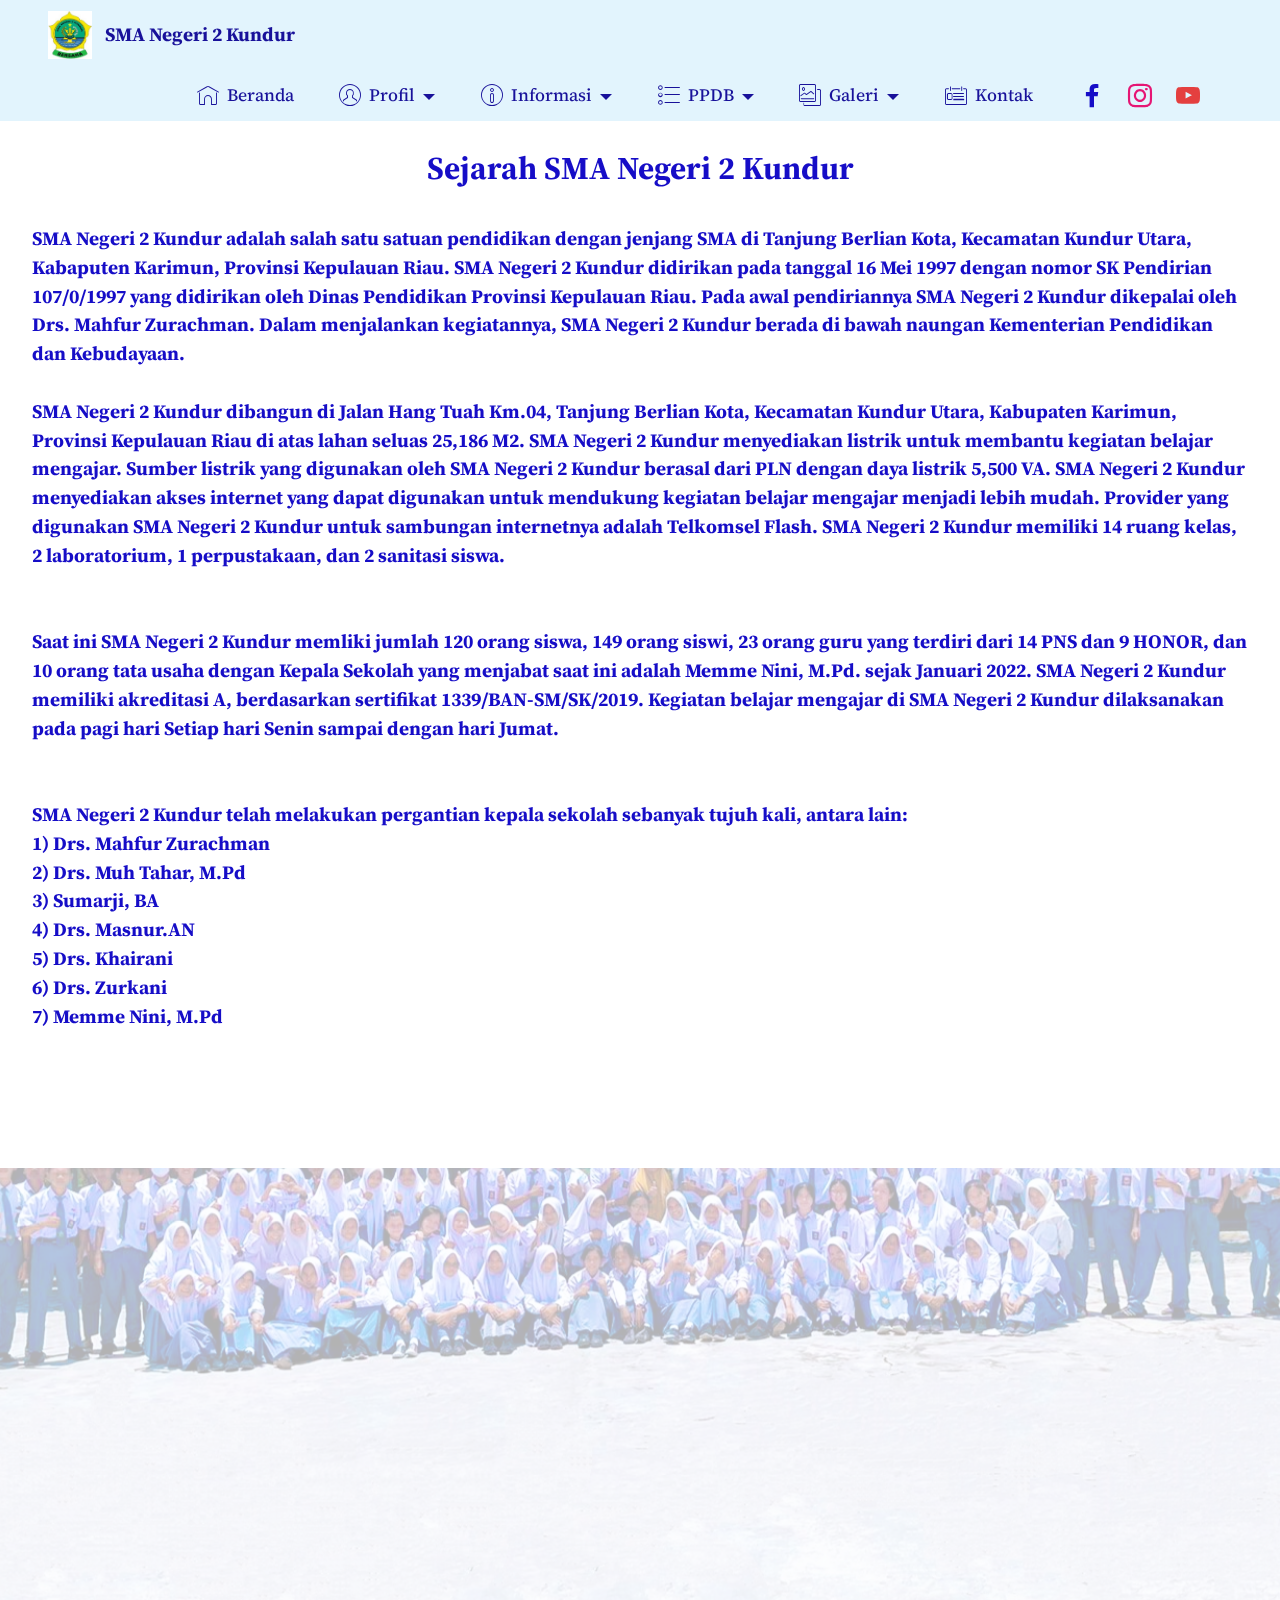
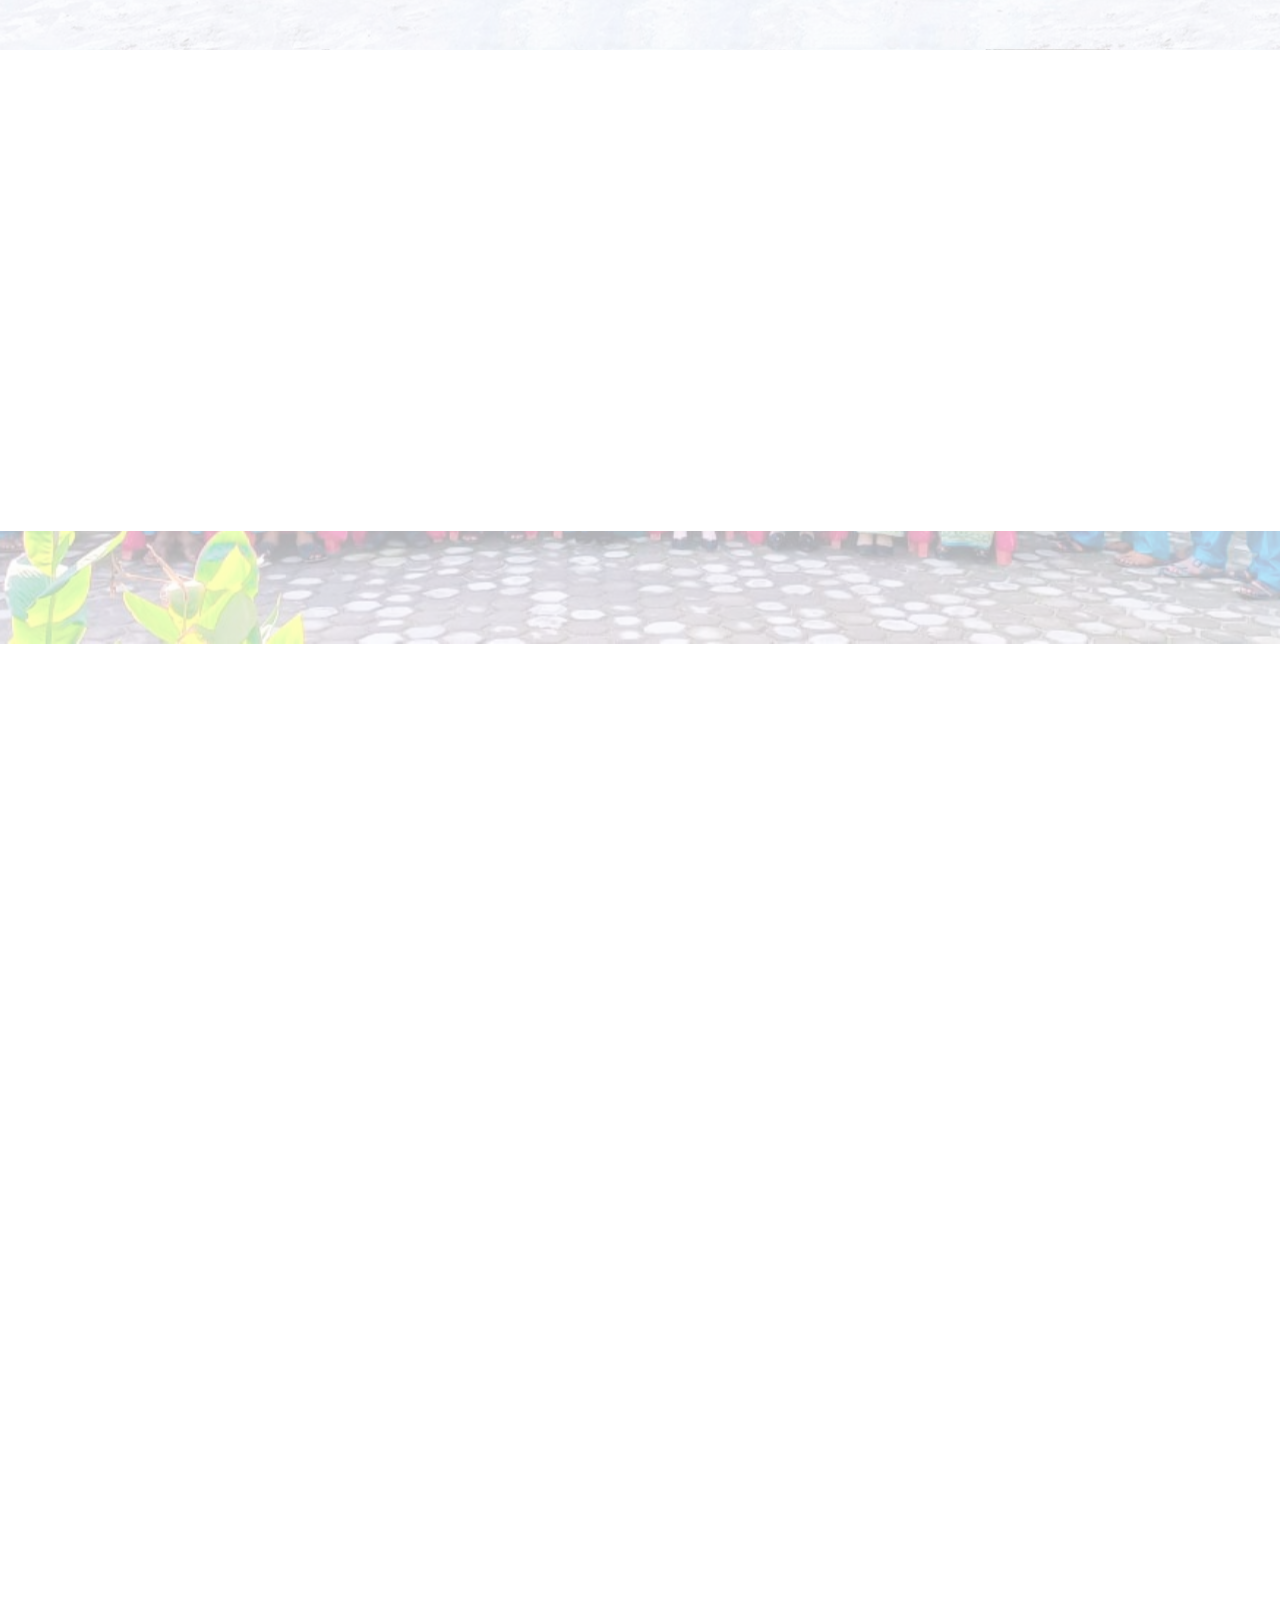
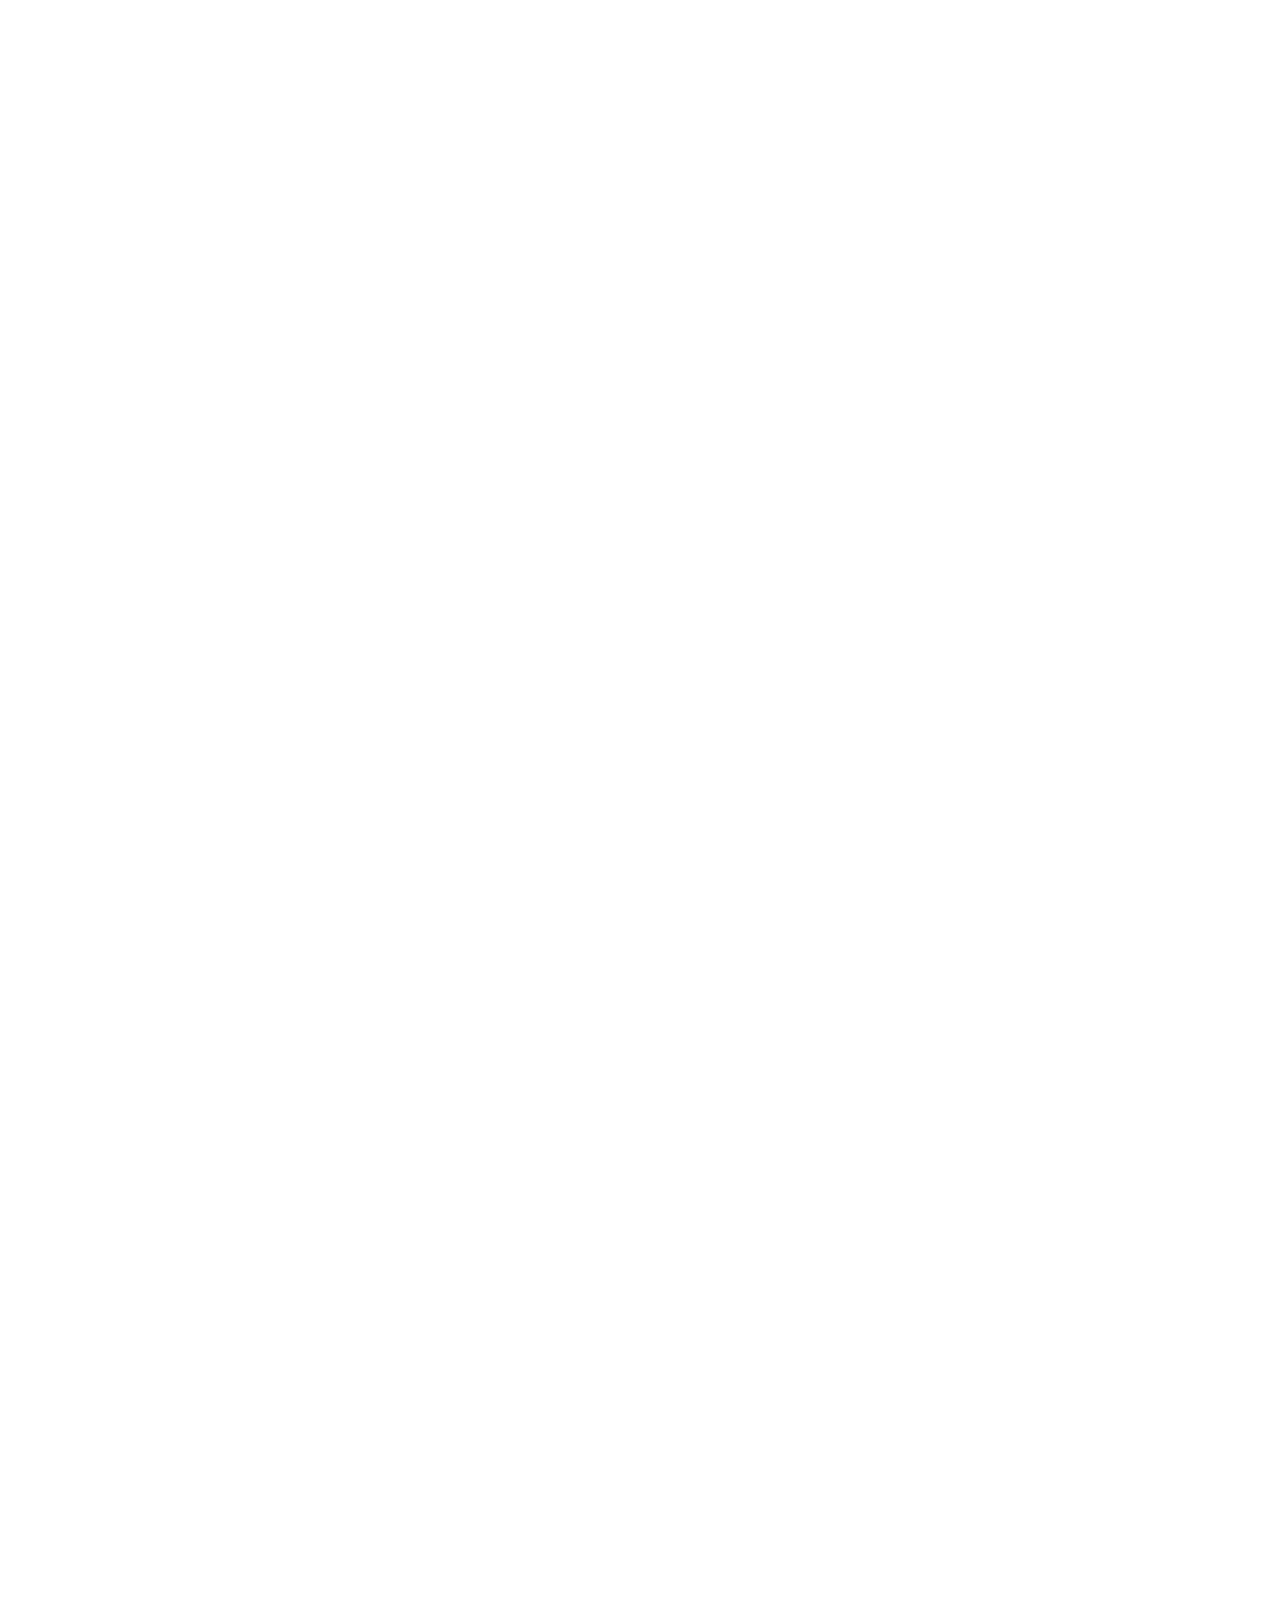
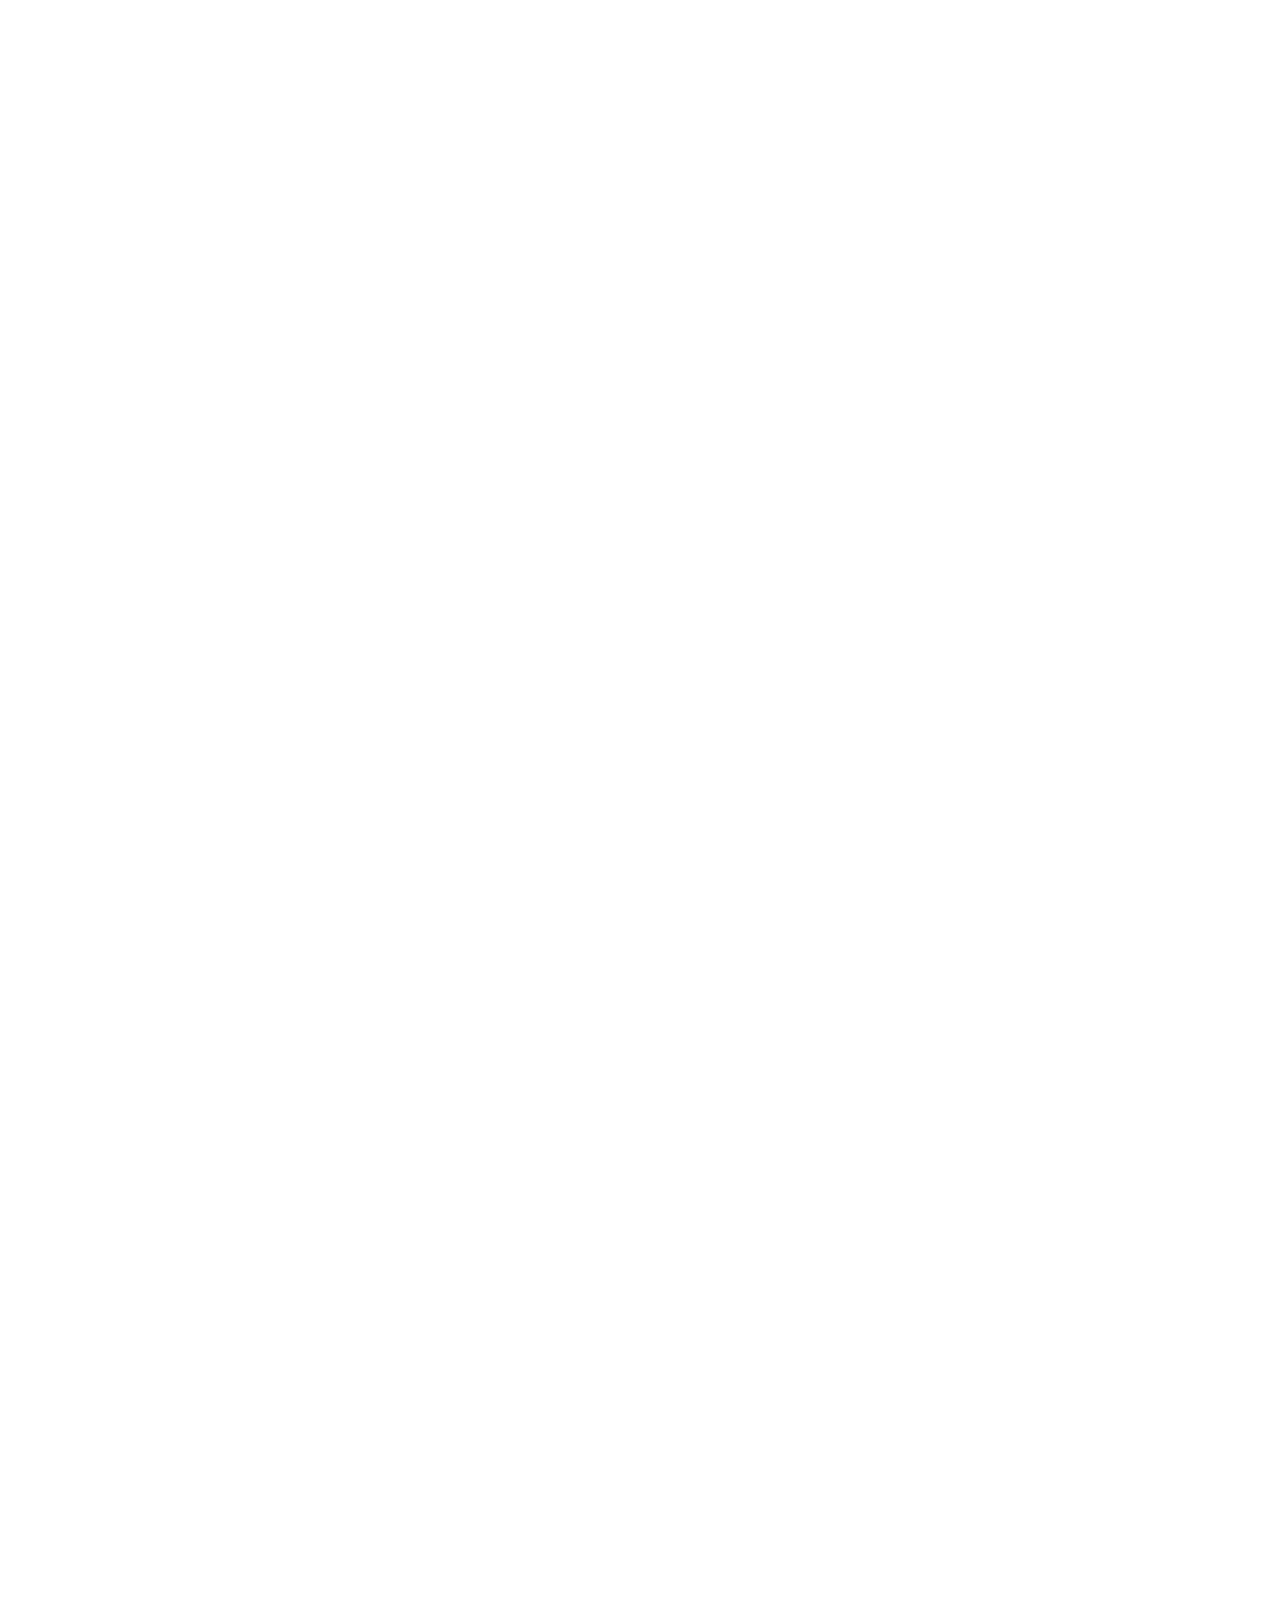
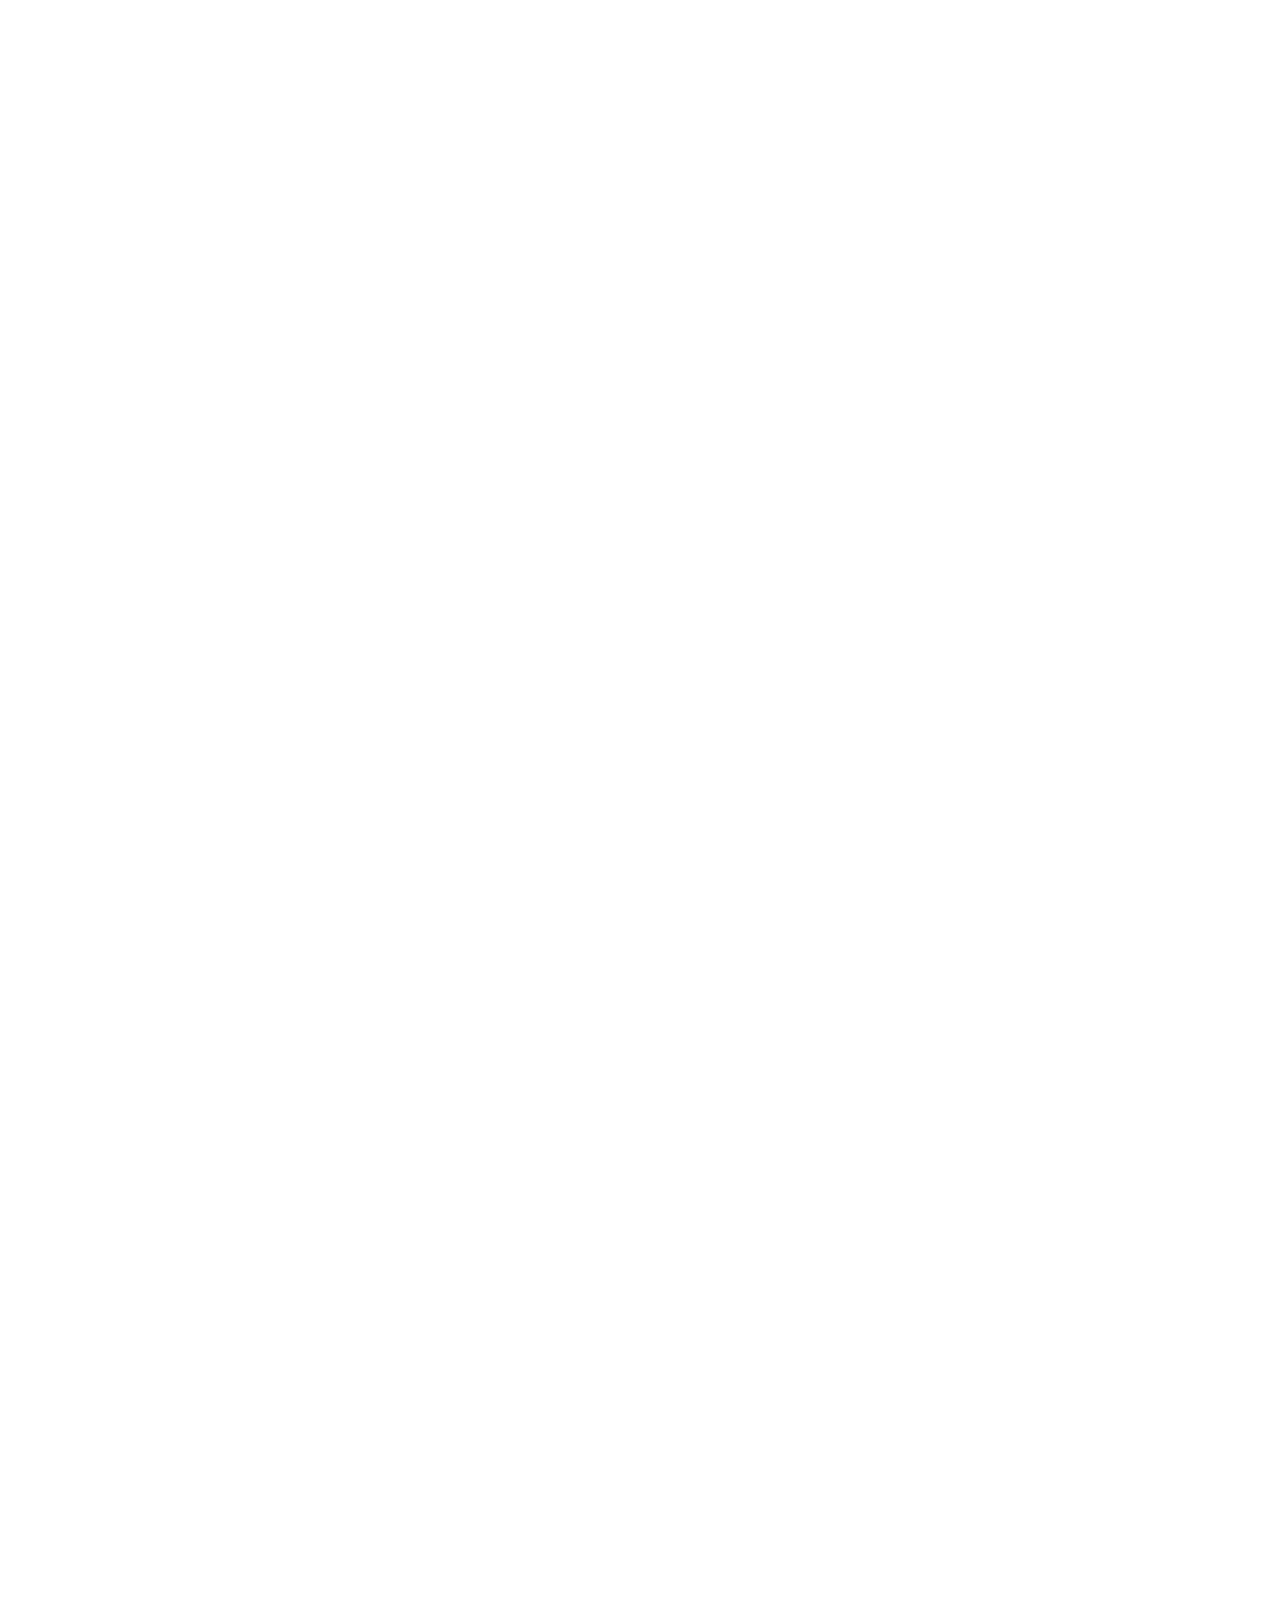
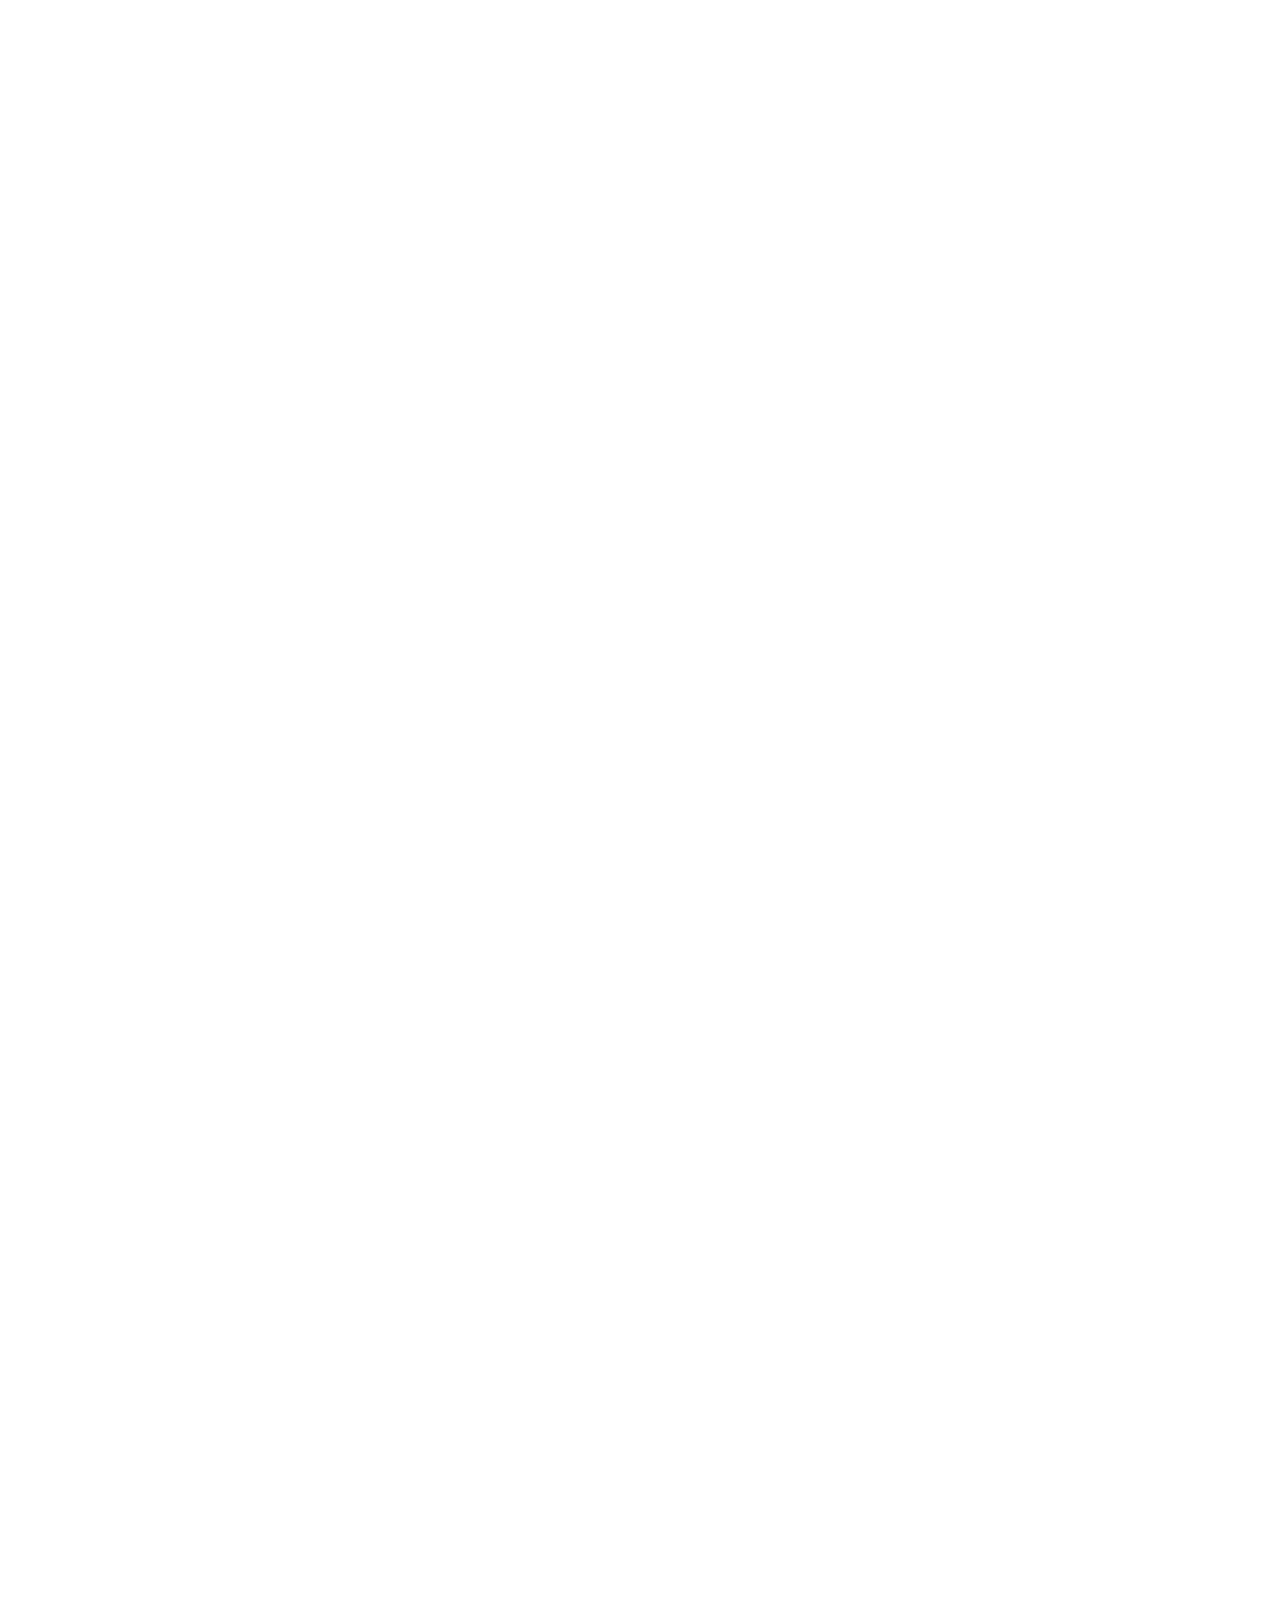
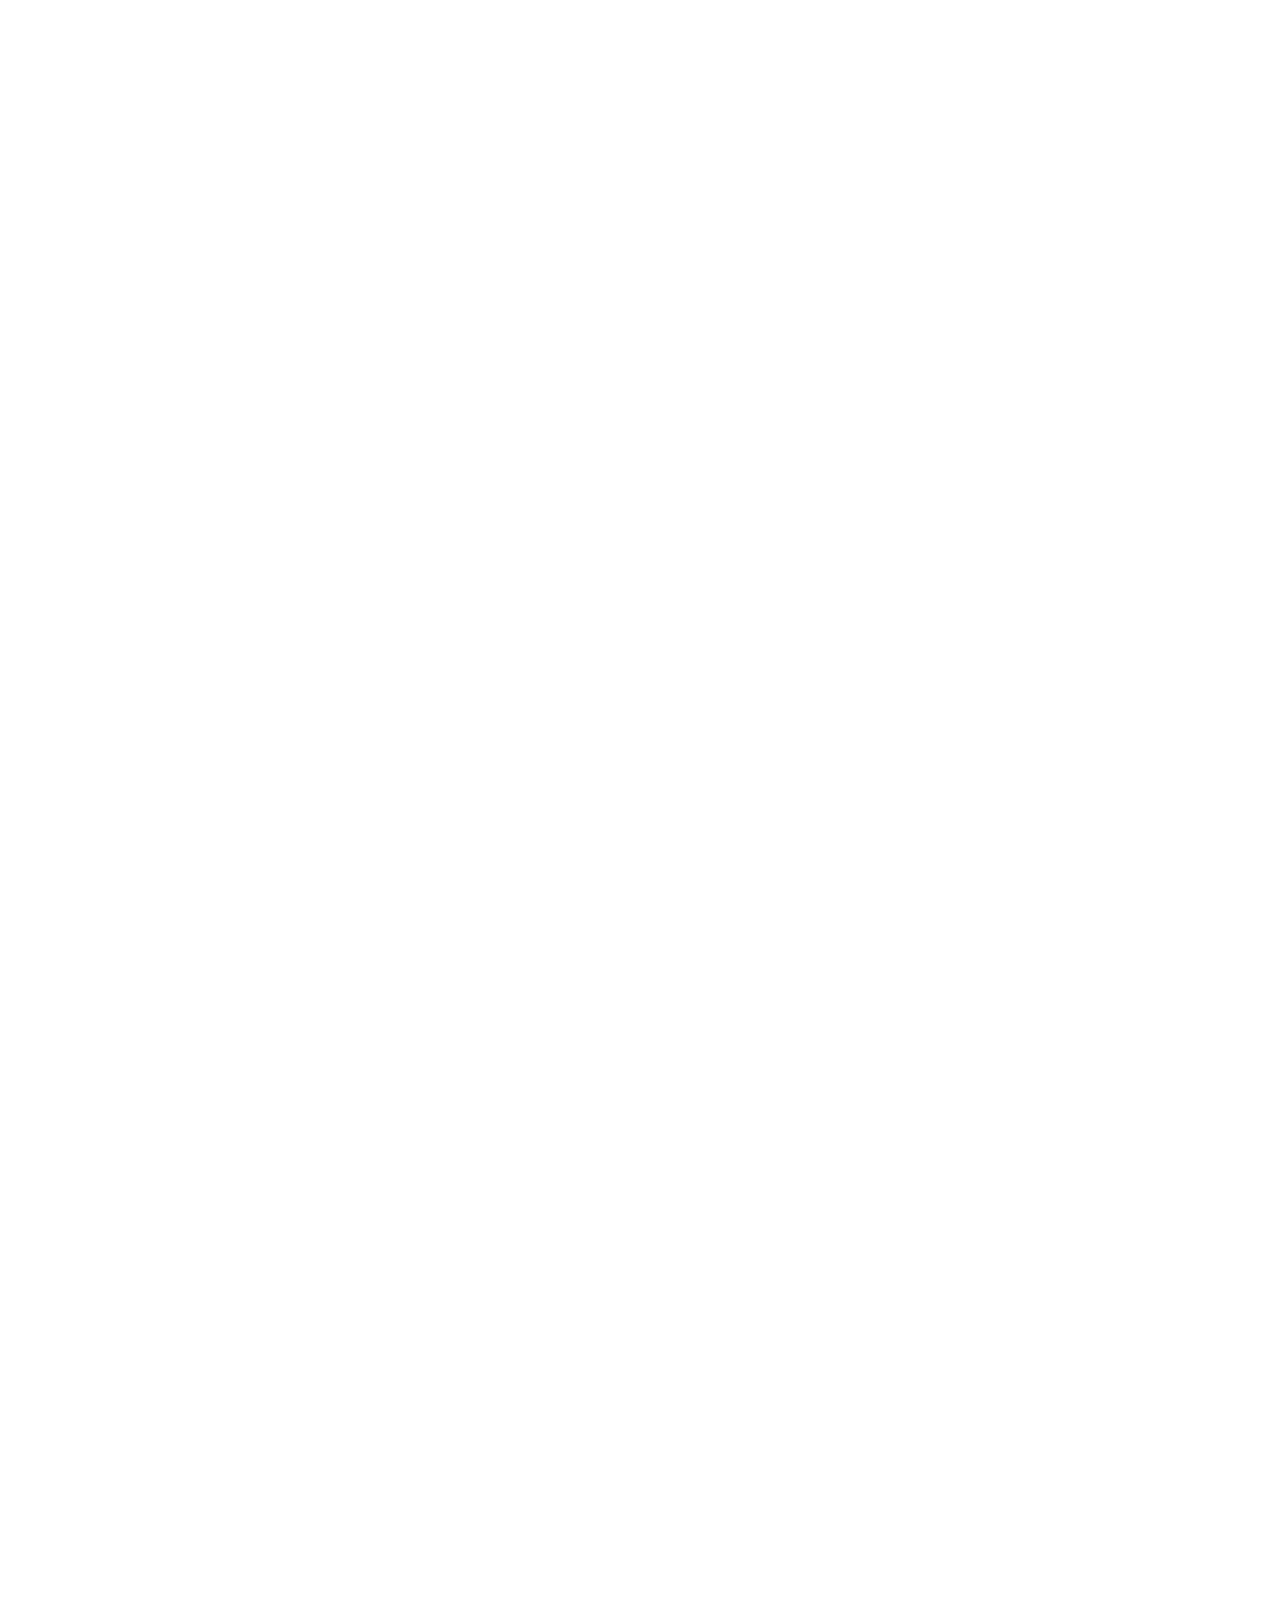
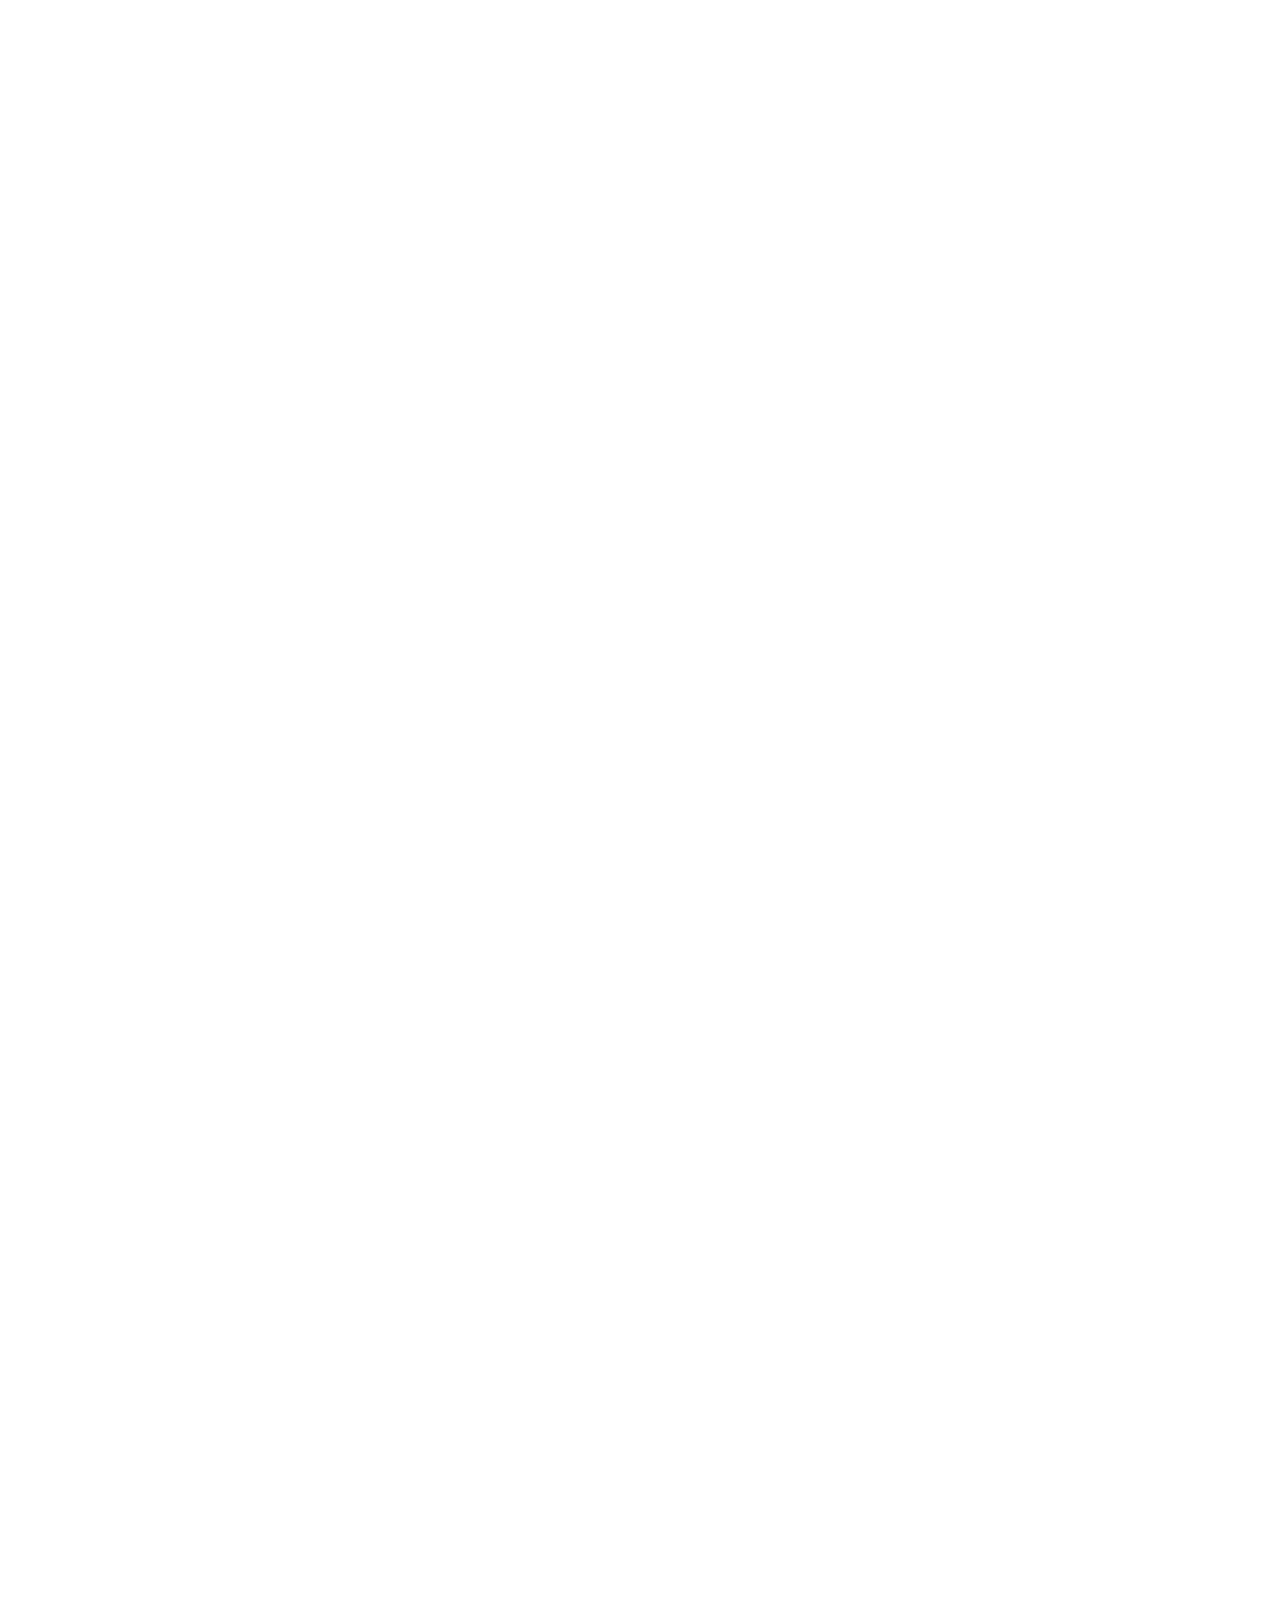
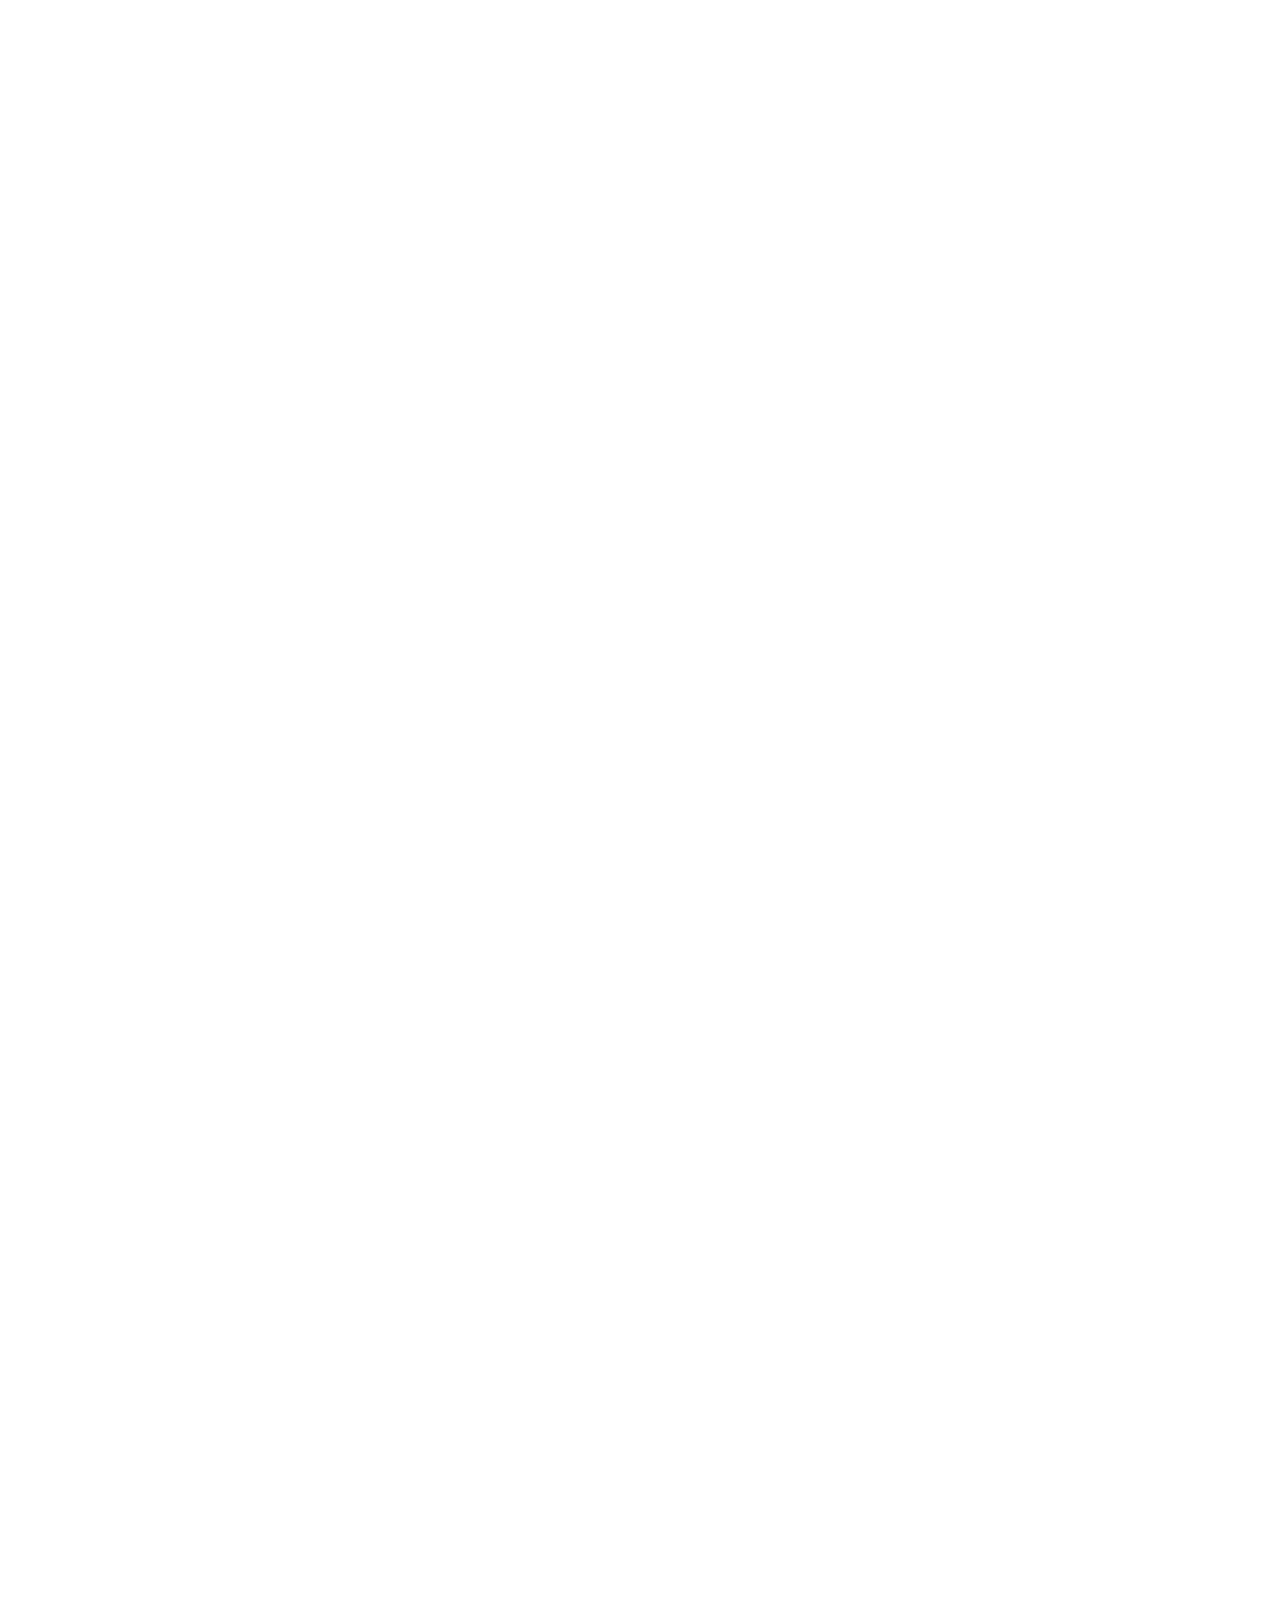
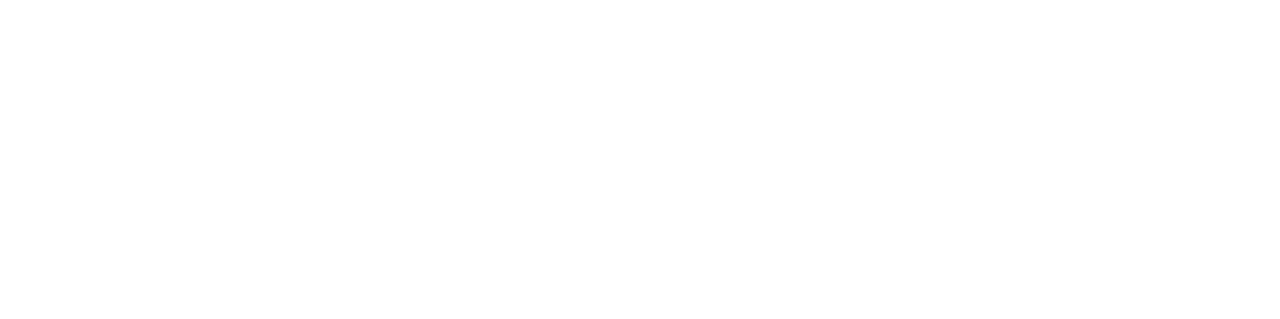
==== page1.html @ 5929b6c0 "first" ====
<!DOCTYPE html>
<html  >
<head>
  <!-- Site made with Mobirise Website Builder v5.6.8, https://mobirise.com -->
  <meta charset="UTF-8">
  <meta http-equiv="X-UA-Compatible" content="IE=edge">
  <meta name="generator" content="Mobirise v5.6.8, mobirise.com">
  <meta name="twitter:card" content="summary_large_image"/>
  <meta name="twitter:image:src" content="">
  <meta property="og:image" content="">
  <meta name="twitter:title" content="profil_sma_negeri_2_kundur">
  <meta name="viewport" content="width=device-width, initial-scale=1, minimum-scale=1">
  <link rel="shortcut icon" href="assets/images/logo-sma-negeri-2-kundur.jpeg" type="image/x-icon">
  <meta name="description" content="">
  
  
  <title>profil_sma_negeri_2_kundur</title>
  <link rel="stylesheet" href="assets/web/assets/mobirise-icons/mobirise-icons.css">
  <link rel="stylesheet" href="assets/web/assets/mobirise-icons-bold/mobirise-icons-bold.css">
  <link rel="stylesheet" href="assets/bootstrap/css/bootstrap.min.css">
  <link rel="stylesheet" href="assets/bootstrap/css/bootstrap-grid.min.css">
  <link rel="stylesheet" href="assets/bootstrap/css/bootstrap-reboot.min.css">
  <link rel="stylesheet" href="assets/parallax/jarallax.css">
  <link rel="stylesheet" href="assets/animatecss/animate.css">
  <link rel="stylesheet" href="assets/dropdown/css/style.css">
  <link rel="stylesheet" href="assets/socicon/css/styles.css">
  <link rel="stylesheet" href="assets/theme/css/style.css">
  <link rel="preload" href="https://fonts.googleapis.com/css?family=Source+Serif+Pro:200,200i,300,300i,400,400i,600,600i,700,700i,900,900i&display=swap" as="style" onload="this.onload=null;this.rel='stylesheet'">
  <noscript><link rel="stylesheet" href="https://fonts.googleapis.com/css?family=Source+Serif+Pro:200,200i,300,300i,400,400i,600,600i,700,700i,900,900i&display=swap"></noscript>
  <link rel="preload" as="style" href="assets/mobirise/css/mbr-additional.css"><link rel="stylesheet" href="assets/mobirise/css/mbr-additional.css" type="text/css">
  
  
  
  
</head>
<body>
  
  <section data-bs-version="5.1" class="menu menu3 cid-t8lsDtkYJT" once="menu" id="menu3-j">
    
    <nav class="navbar navbar-dropdown navbar-fixed-top navbar-expand-lg">
        <div class="container-fluid">
            <div class="navbar-brand">
                <span class="navbar-logo">
                    <a href="index.html#top">
                        <img src="assets/images/logo-sma-negeri-2-kundur.jpeg" alt="Logo SMA Negeri 2 Kundur" style="height: 3rem;">
                    </a>
                </span>
                <span class="navbar-caption-wrap"><a class="navbar-caption text-info display-7" href="index.html">SMA Negeri 2 Kundur<br></a></span>
            </div>
            <button class="navbar-toggler" type="button" data-toggle="collapse" data-bs-toggle="collapse" data-target="#navbarSupportedContent" data-bs-target="#navbarSupportedContent" aria-controls="navbarNavAltMarkup" aria-expanded="false" aria-label="Toggle navigation">
                <div class="hamburger">
                    <span></span>
                    <span></span>
                    <span></span>
                    <span></span>
                </div>
            </button>
            <div class="collapse navbar-collapse" id="navbarSupportedContent">
                <ul class="navbar-nav nav-dropdown nav-right" data-app-modern-menu="true"><li class="nav-item"><a class="nav-link link text-info text-primary display-4" href="index.html#image2-2c"><span class="mbri-home mbr-iconfont mbr-iconfont-btn"></span>Beranda</a></li><li class="nav-item dropdown"><a class="nav-link link dropdown-toggle text-info display-4" href="https://mobiri.se" data-toggle="dropdown-submenu" data-bs-toggle="dropdown" data-bs-auto-close="outside" aria-expanded="false"><span class="mbri-user mbr-iconfont mbr-iconfont-btn"></span>Profil</a><div class="dropdown-menu" aria-labelledby="dropdown-668"><a class="dropdown-item text-info text-primary display-4" href="page1.html#content4-l">Sejarah</a><a class="dropdown-item text-info text-primary display-4" href="page1.html#content4-m">Visi dan Misi</a><a class="dropdown-item text-info text-primary display-4" href="page1.html#content4-12">Struktur Organisasi</a><a class="dropdown-item text-info text-primary display-4" href="page1.html#content4-o">Data Guru</a><a class="dropdown-item text-info text-primary display-4" href="page1.html#content4-s">Data Karyawan</a><a class="dropdown-item text-info text-primary display-4" href="page1.html#content4-33" aria-expanded="false">Data Siswa/Siswi</a><a class="dropdown-item text-info text-primary display-4" href="page1.html#content4-t">Data Alumni</a><a class="dropdown-item text-info text-primary display-4" href="page1.html#content4-q">Sarana dan Prasarana</a></div></li><li class="nav-item dropdown"><a class="nav-link link dropdown-toggle text-info display-4" href="https://mobiri.se" data-toggle="dropdown-submenu" data-bs-toggle="dropdown" data-bs-auto-close="outside" aria-expanded="false"><span class="mbri-info mbr-iconfont mbr-iconfont-btn"></span>Informasi</a><div class="dropdown-menu" aria-labelledby="dropdown-820"><a class="dropdown-item text-info text-primary display-4" href="page3.html#content4-1l">Kurikulum</a><div class="dropdown"><a class="dropdown-item text-info dropdown-toggle display-4" href="https://mobiri.se" data-toggle="dropdown-submenu" data-bs-toggle="dropdown" data-bs-auto-close="outside" aria-expanded="false">Kegiatan</a><div class="dropdown-menu dropdown-submenu" aria-labelledby="dropdown-703"><a class="dropdown-item text-info text-primary display-4" href="page3.html#content4-2p">Intrakurikuler</a><a class="dropdown-item text-info text-primary display-4" href="page3.html#content4-1o">Ekstrakurikuler</a></div></div></div></li><li class="nav-item dropdown open"><a class="nav-link link dropdown-toggle text-info display-4" href="https://mobiri.se" data-toggle="dropdown-submenu" data-bs-toggle="dropdown" data-bs-auto-close="outside" aria-expanded="true"><span class="mbri-bulleted-list mbr-iconfont mbr-iconfont-btn"></span>PPDB</a><div class="dropdown-menu" aria-labelledby="dropdown-947"><a class="dropdown-item text-info text-primary display-4" href="page4.html#content4-1t">Jadwal</a><a class="dropdown-item text-info text-primary display-4" href="page4.html#content4-1s">Syarat</a><a class="dropdown-item text-info text-primary display-4" href="page4.html#content4-1u">Jalur</a><a class="dropdown-item text-info text-primary display-4" href="page4.html#content4-1v">Brosur</a></div></li>
                    
                    <li class="nav-item dropdown"><a class="nav-link link dropdown-toggle text-info display-4" href="https://mobiri.se" data-toggle="dropdown-submenu" data-bs-toggle="dropdown" data-bs-auto-close="outside" aria-expanded="false"><span class="mbri-photos mbr-iconfont mbr-iconfont-btn"></span>Galeri</a><div class="dropdown-menu" aria-labelledby="dropdown-402"><a class="show dropdown-item text-info text-primary display-4" href="page5.html#content4-1x">Foto</a><a class="show dropdown-item text-info text-primary display-4" href="page5.html#content4-1y">Video</a></div>
                    </li><li class="nav-item"><a class="nav-link link text-info show text-primary display-4" href="page6.html#content4-2x"><span class="mbri-contact-form mbr-iconfont mbr-iconfont-btn"></span>Kontak</a></li></ul>
                <div class="icons-menu">
                    <a class="iconfont-wrapper" href="https://id-id.facebook.com/SmaNegeri2Kundur/" target="_blank">
                        <span class="p-2 mbr-iconfont socicon-facebook socicon" style="color: rgb(22, 13, 199); fill: rgb(22, 13, 199);"></span>
                    </a>
                    <a class="iconfont-wrapper" href="https://www.instagram.com/smandakundur/?igshid=1q0b4dauuckt5" target="_blank">
                        <span class="p-2 mbr-iconfont socicon-instagram socicon" style="color: rgb(230, 22, 116); fill: rgb(230, 22, 116);"></span>
                    </a>
                    <a class="iconfont-wrapper" href="https://www.youtube.com/channel/UCqardhzceSOl2qI6U317URA" target="_blank">
                        <span class="p-2 mbr-iconfont socicon-youtube socicon" style="color: rgb(228, 63, 63); fill: rgb(228, 63, 63);"></span>
                    </a>
                    
                </div>
                
            </div>
        </div>
    </nav>
</section>

<section data-bs-version="5.1" class="content4 cid-t9voBR3gza mbr-fullscreen mbr-parallax-background" id="content4-l">
    

    
    <div class="mbr-overlay" style="opacity: 0.7; background-color: rgb(255, 255, 255);">
    </div>
    <div class="container-fluid">
        <div class="row justify-content-center">
            <div class="title col-md-12 col-lg-12">
                <h3 class="mbr-section-title mbr-fonts-style align-center mb-4 display-5"><strong><br></strong><br><strong>Sejarah SMA Negeri 2 Kundur</strong><div><strong>
</strong></div><div><strong>
</strong></div><div><strong>
</strong></div></h3>
                <h4 class="mbr-section-subtitle align-center mbr-fonts-style mb-4 display-7"><strong>SMA Negeri 2 Kundur adalah salah satu satuan pendidikan dengan jenjang SMA di Tanjung Berlian Kota, Kecamatan Kundur Utara, Kabaputen Karimun, Provinsi Kepulauan Riau. SMA Negeri 2 Kundur didirikan pada tanggal 16 Mei 1997 dengan nomor SK Pendirian 107/0/1997 yang didirikan oleh Dinas Pendidikan Provinsi Kepulauan Riau. Pada awal pendiriannya SMA Negeri 2 Kundur dikepalai oleh Drs. Mahfur Zurachman. Dalam menjalankan kegiatannya, SMA Negeri 2 Kundur berada di bawah naungan Kementerian Pendidikan dan Kebudayaan.</strong><br><br><div><strong>SMA Negeri 2 Kundur dibangun di Jalan Hang Tuah Km.04, Tanjung Berlian Kota, Kecamatan Kundur Utara, Kabupaten Karimun, Provinsi Kepulauan Riau di atas lahan seluas 25,186 M2. SMA Negeri 2 Kundur menyediakan listrik untuk membantu kegiatan belajar mengajar. Sumber listrik yang digunakan oleh SMA Negeri 2 Kundur berasal dari PLN dengan daya listrik 5,500 VA. SMA Negeri 2 Kundur menyediakan akses internet yang dapat digunakan untuk mendukung kegiatan belajar mengajar menjadi lebih mudah. Provider yang digunakan SMA Negeri 2 Kundur untuk sambungan internetnya adalah Telkomsel Flash. SMA Negeri 2 Kundur memiliki 14 ruang kelas, 2 laboratorium, 1 perpustakaan, dan 2 sanitasi siswa.</strong></div><strong><br></strong><div><br></div><div><strong>Saat ini SMA Negeri 2 Kundur memliki jumlah 120 orang siswa, 149 orang siswi, 23 orang guru yang terdiri dari 14 PNS dan 9 HONOR, dan 10 orang tata usaha dengan Kepala Sekolah yang menjabat saat ini adalah Memme Nini, M.Pd. sejak Januari 2022. SMA Negeri 2 Kundur memiliki akreditasi A, berdasarkan sertifikat 1339/BAN-SM/SK/2019. Kegiatan belajar mengajar di SMA Negeri 2 Kundur dilaksanakan pada pagi hari Setiap hari Senin sampai dengan hari Jumat.</strong></div><br><div><strong><br></strong></div><div><strong>SMA Negeri 2 Kundur telah melakukan pergantian kepala sekolah sebanyak tujuh kali, antara lain:</strong></div><div><strong>1) Drs. Mahfur Zurachman</strong></div><div><strong>2) Drs. Muh Tahar, M.Pd</strong></div><div><strong>3) Sumarji, BA</strong></div><div><strong>4) Drs. Masnur.AN</strong></div><div><strong>5) Drs. Khairani</strong></div><div><strong>6) Drs. Zurkani</strong></div><div><strong>7) Memme Nini, M.Pd</strong></div><div><br><div><br></div></div></h4>
                
            </div>
        </div>
    </div>
</section>

<section data-bs-version="5.1" class="content4 cid-t9AA7wysop mbr-parallax-background" id="content4-m">
    

    
    <div class="mbr-overlay" style="opacity: 0.7; background-color: rgb(255, 255, 255);">
    </div>
    <div class="container">
        <div class="row justify-content-center">
            <div class="title col-md-12 col-lg-10">
                <h3 class="mbr-section-title mbr-fonts-style align-center mb-4 display-5"><strong>Visi dan Misi SMA Negeri 2 Kundur</strong></h3>
                <h4 class="mbr-section-subtitle align-center mbr-fonts-style mb-4 display-7"><br>
<div><strong>Visi :&nbsp;</strong></div><strong><br></strong><div><span style="font-size: 1.2rem;"><strong>Mewujudkan Sekolah Unggul Berdasarkan Iman dan Taqwa, Disiplin, Sehat, Indah, Berbudaya, dan Berwawasan Lingkungan.</strong></span></div><br><div>
</div><div><strong>Misi :</strong></div><strong><br></strong><div>
</div><div><strong>1)	Meningkatkan program akhlak mulia dan mengamalkan dalam kehidupan sehari-hari baik di&nbsp; &nbsp; &nbsp; &nbsp; &nbsp; &nbsp; &nbsp; &nbsp; &nbsp; sekolah maupun di lingkungan masyarakat.
</strong></div><div><strong>2)	Meningkatkan sumber daya manusia berbasis IT, menggerakkan budaya belajar yang dinamis,&nbsp; &nbsp; &nbsp; &nbsp; &nbsp; &nbsp; disiplin, dan bertanggungjawab.
</strong></div><div><strong>3)	Meningkatkan prestasi akademik.
</strong></div><div><strong>4)	Meningkatkan, menumbuhkan, mendorong potensi kreatifitas peserta didik dalam bidang agama,&nbsp; &nbsp; &nbsp; &nbsp; olahraga, seni dan budaya.
</strong></div><div><strong>5)	Menghayati dan mengamalkan ajaran agama dan nilai-nilai Pancasila sebagai dasar dalam&nbsp; &nbsp; &nbsp; &nbsp; &nbsp; &nbsp; &nbsp; &nbsp; &nbsp; &nbsp; bertindak.
</strong></div><div><strong>6)	Mendorong peserta didik mengenali potensi dirinya agar hidup mandiri di tengah masyarakat.
</strong></div><div><strong>7)	Membangun jiwa kewirausahaan bagi seluruh warga sekolah.
</strong></div><div><strong>8)	Menciptakan sekolah yang kondusif, harmonis, dan rasa kekeluargaan untuk mencapai tujuan&nbsp; &nbsp; &nbsp; &nbsp; &nbsp; &nbsp; &nbsp; pendidikan.
</strong></div><div><strong>9)	Melestarikan fungsi lingkungan agar terwujud nya lingkungan bersih, elok, ramah, santun, aman,&nbsp; &nbsp; &nbsp; &nbsp; mandiri, dan asri.
</strong></div><div><br></div></h4>
                
            </div>
        </div>
    </div>
</section>

<section data-bs-version="5.1" class="content4 cid-t9GRelE2u9 mbr-parallax-background" id="content4-12">
    

    
    <div class="mbr-overlay" style="opacity: 0.7; background-color: rgb(255, 255, 255);">
    </div>
    <div class="container">
        <div class="row justify-content-center">
            <div class="title col-md-12 col-lg-10">
                <h3 class="mbr-section-title mbr-fonts-style align-center mb-4 display-5">
                    <strong>Struktur Organisasi </strong><br><strong>SMA Negeri 2 Kundur</strong></h3>
                <h4 class="mbr-section-subtitle align-center mbr-fonts-style mb-4 display-5"><p><img src="[data-uri]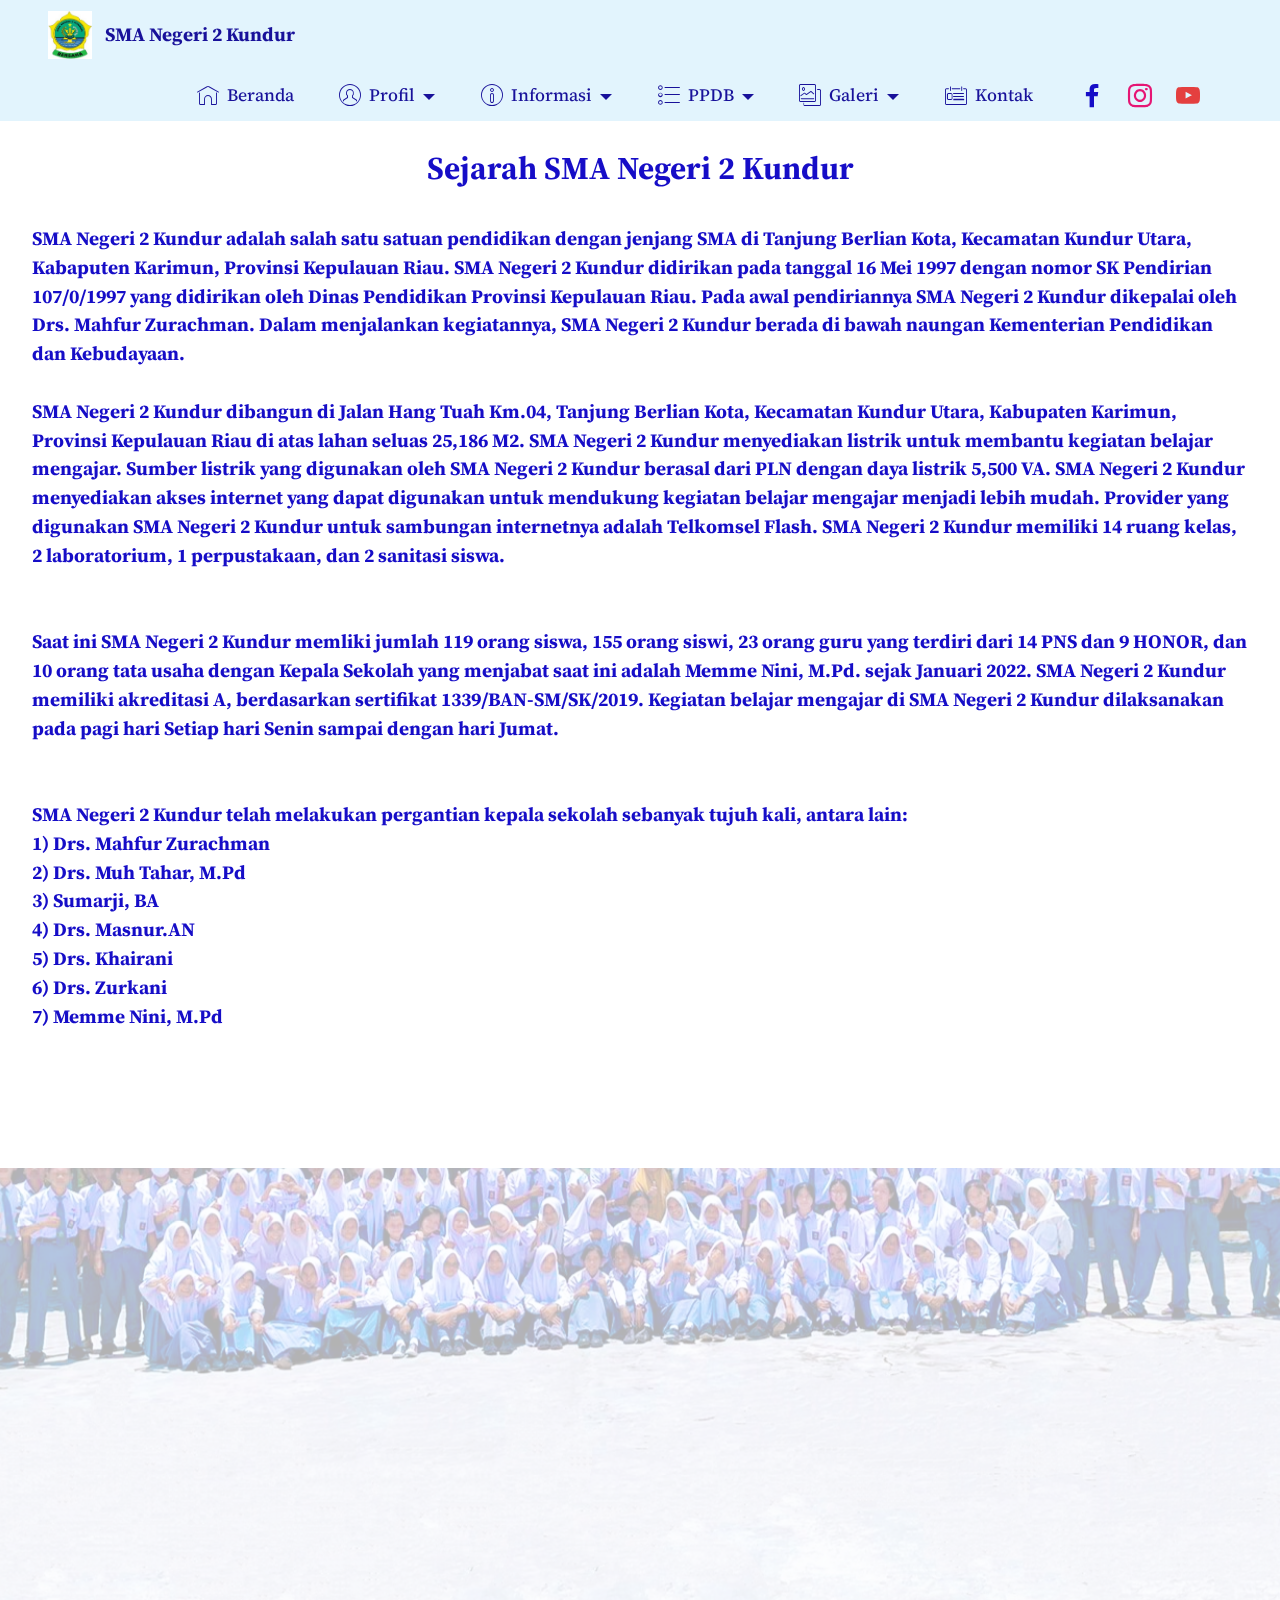
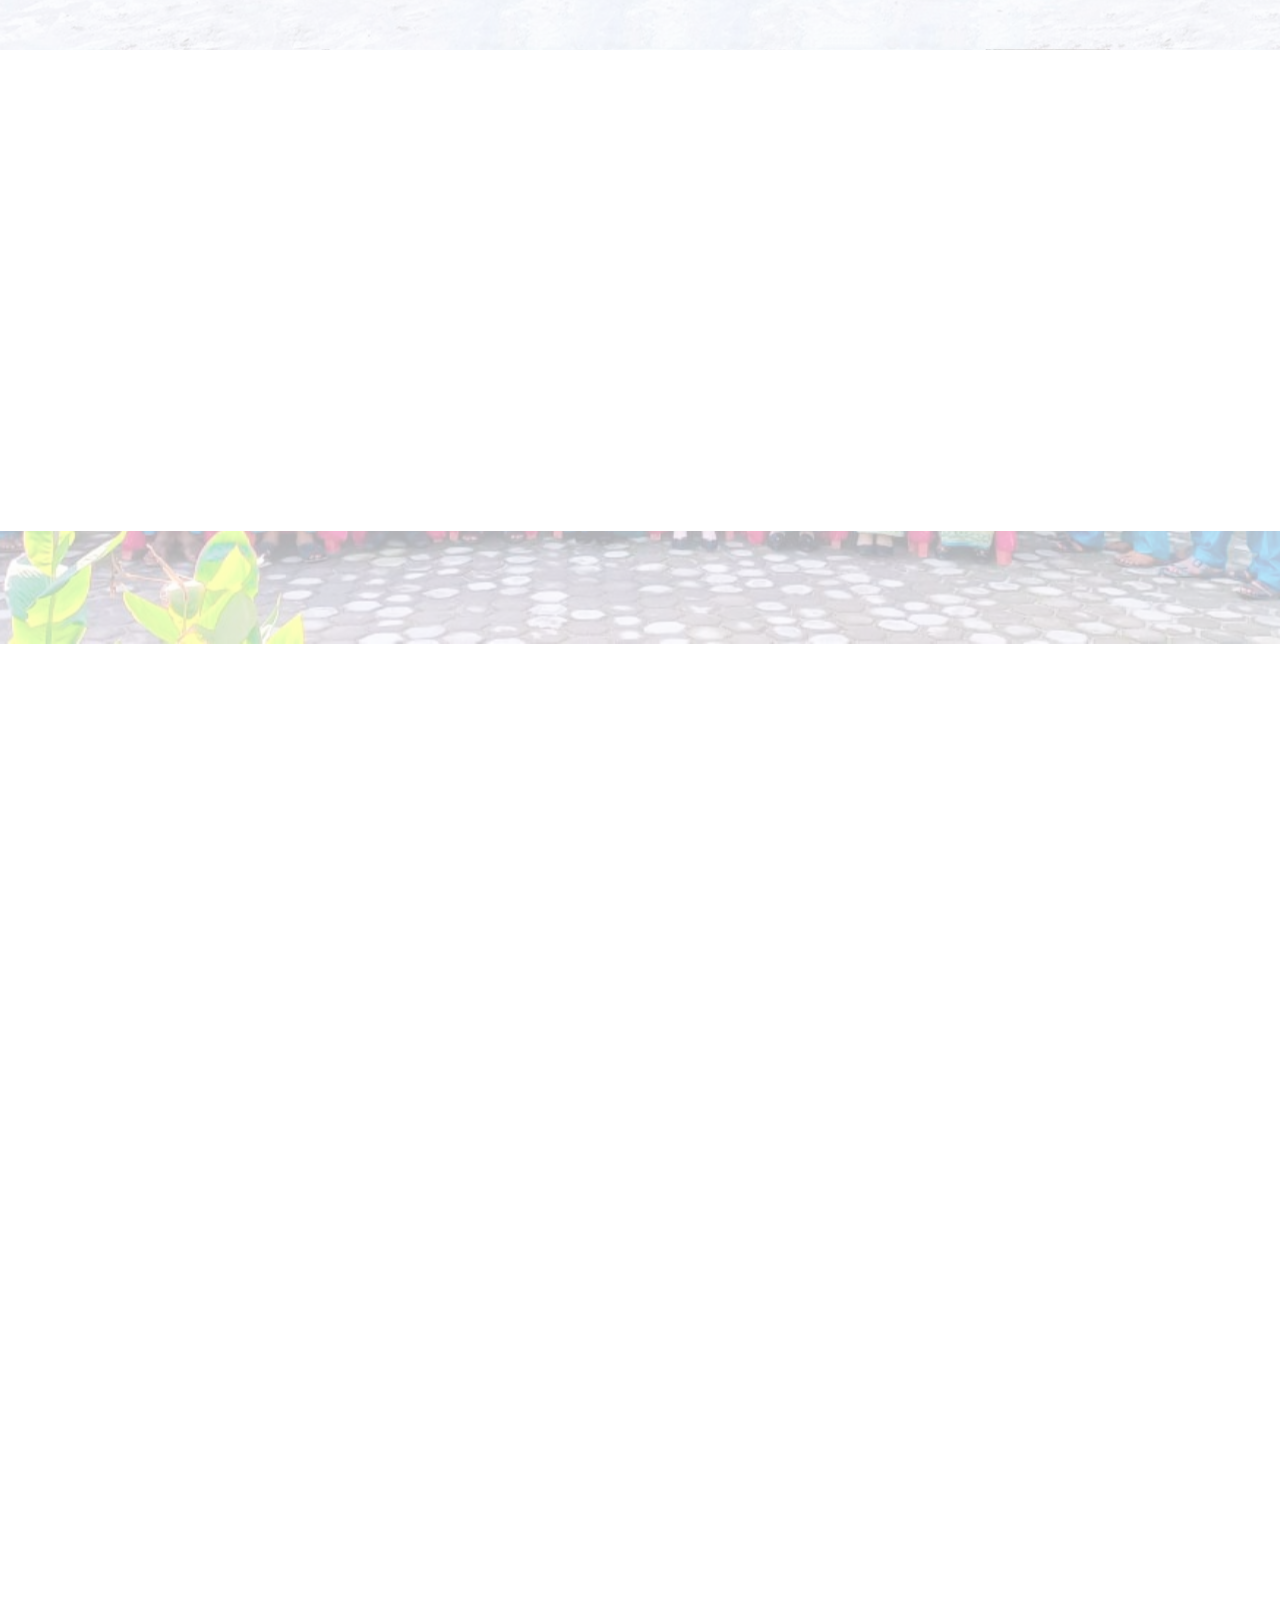
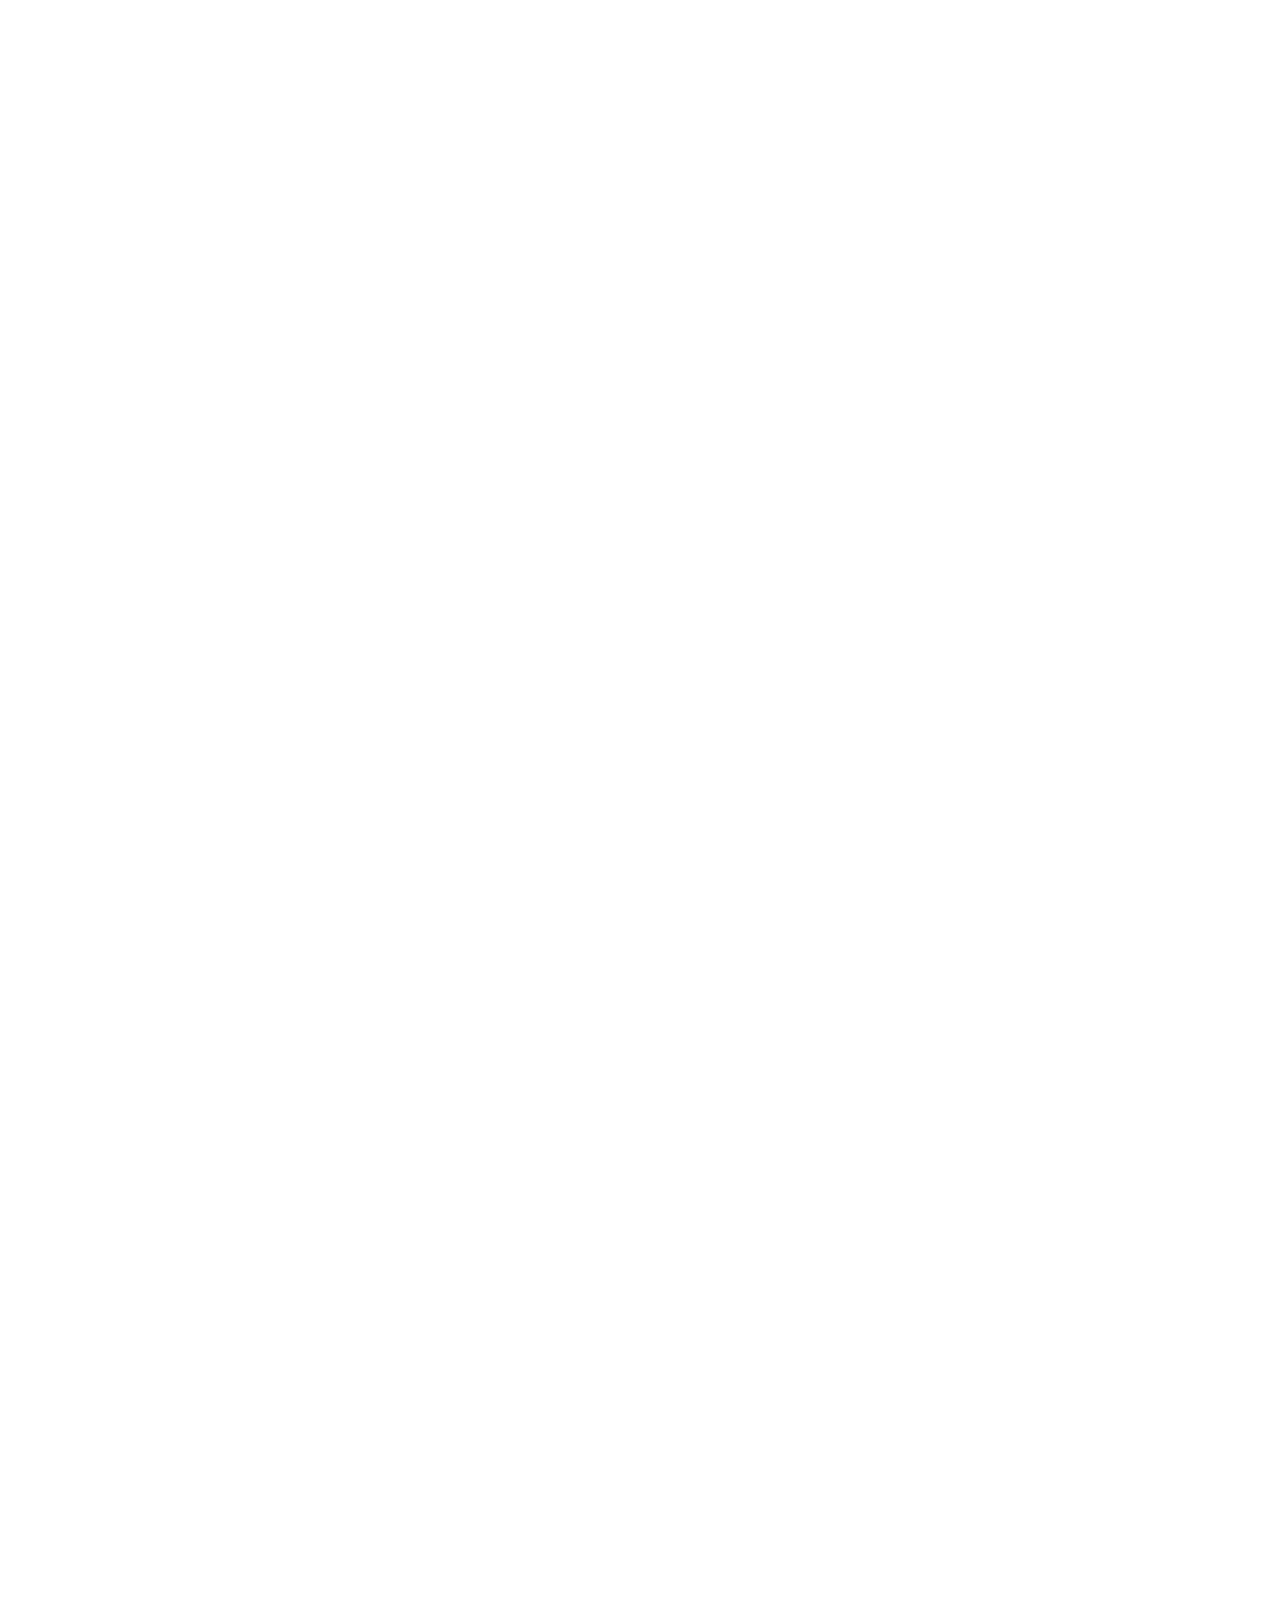
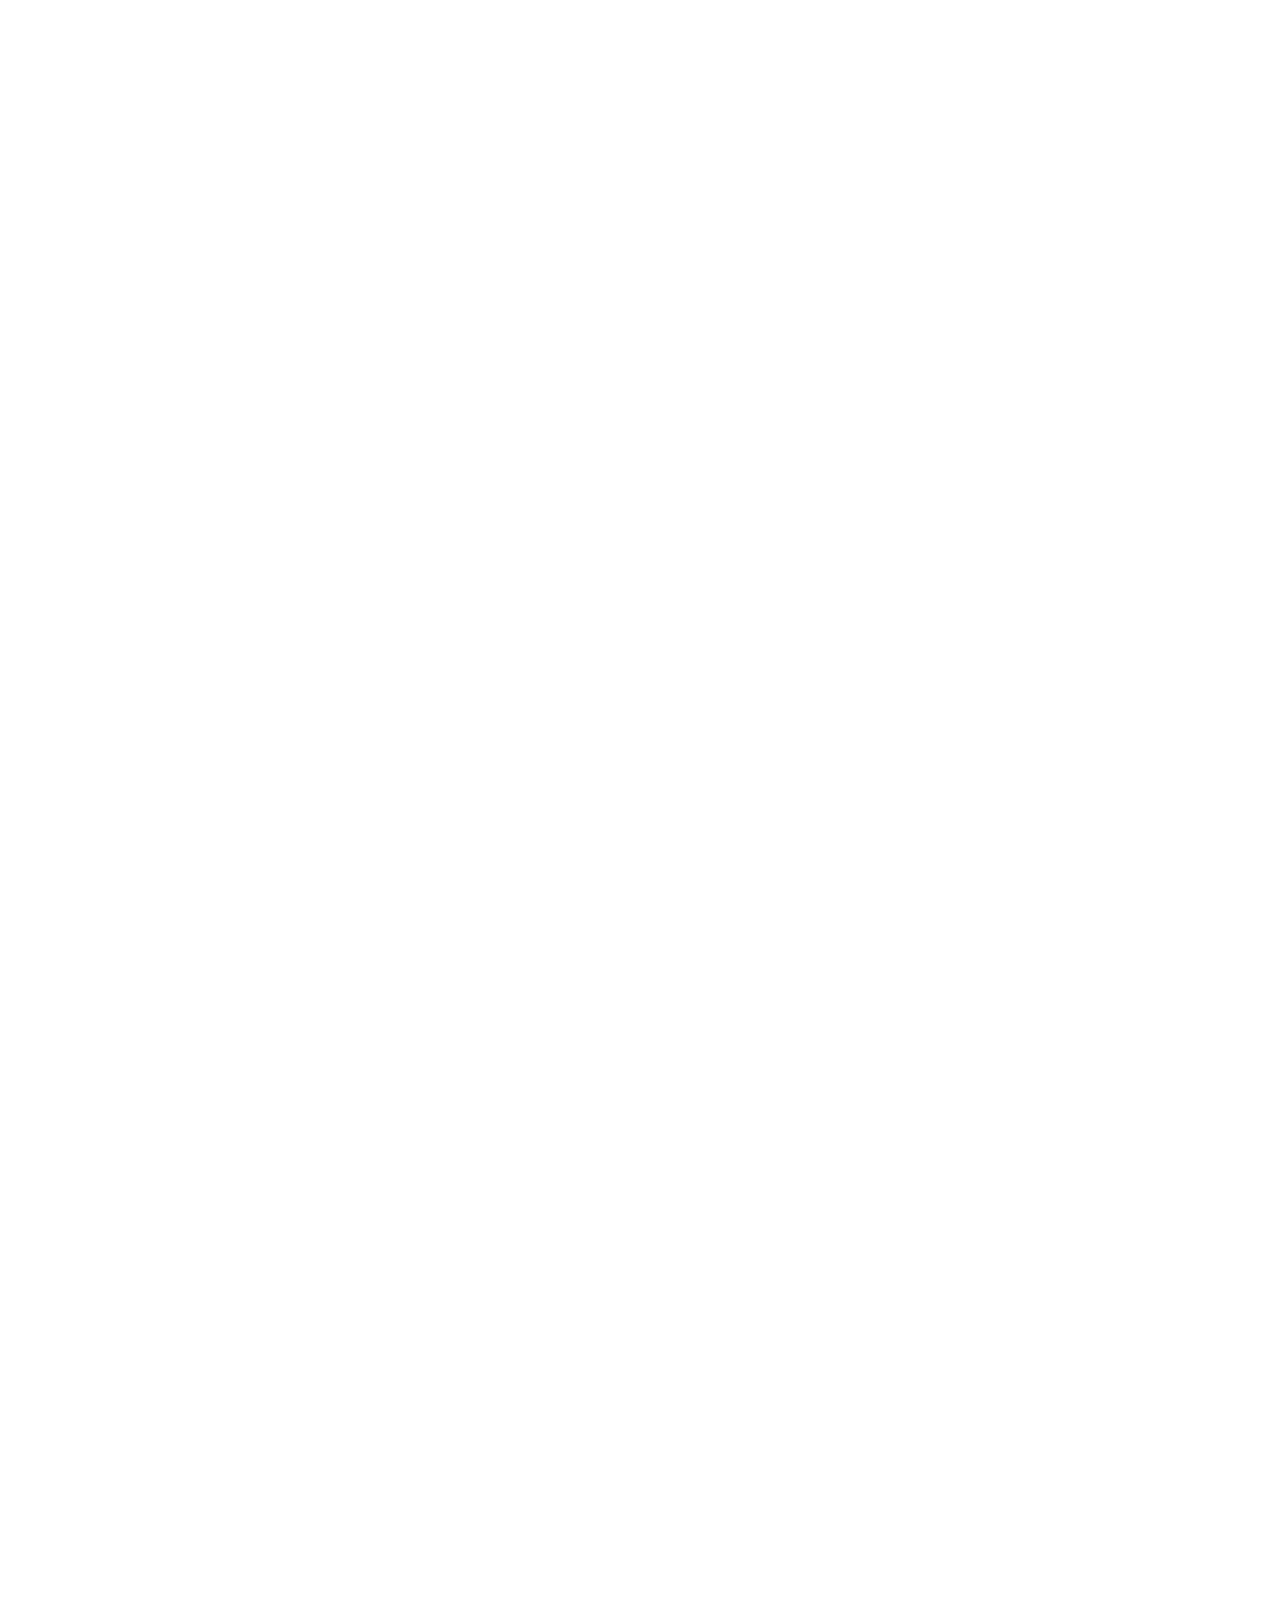
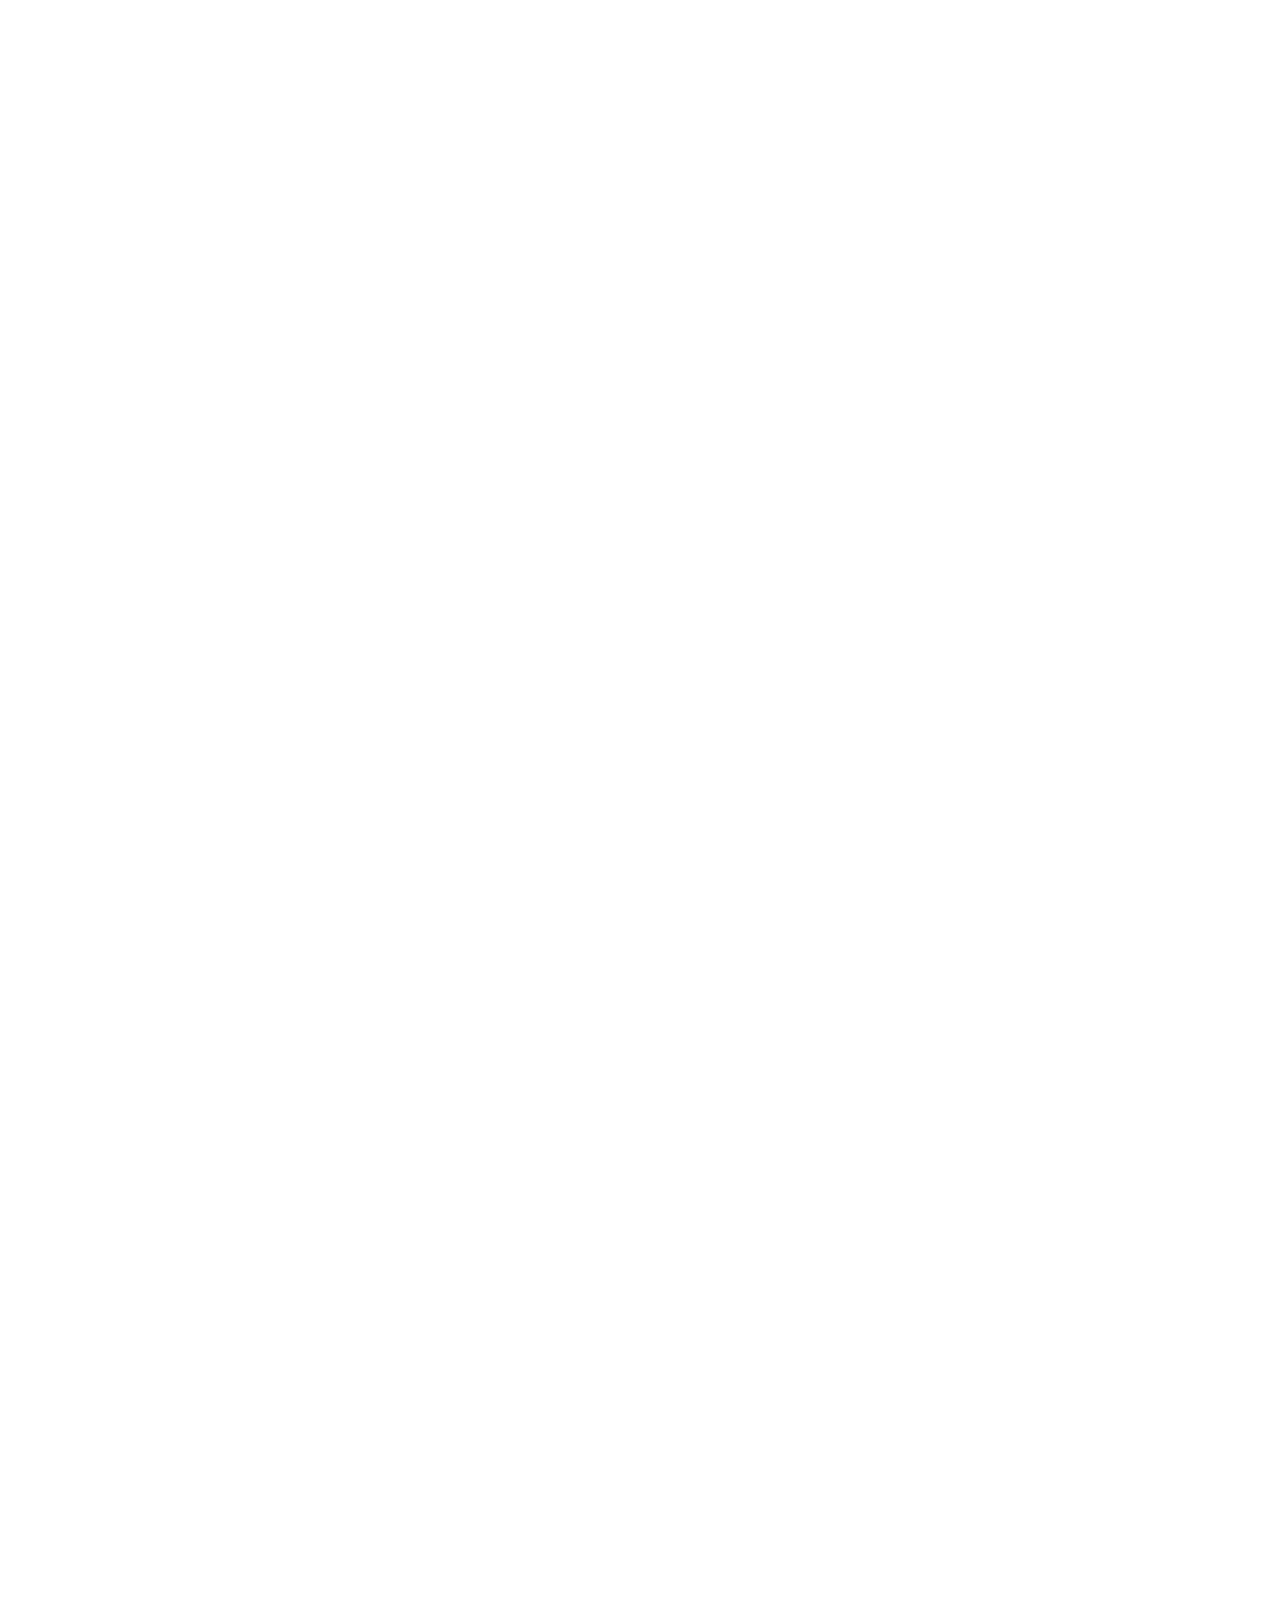
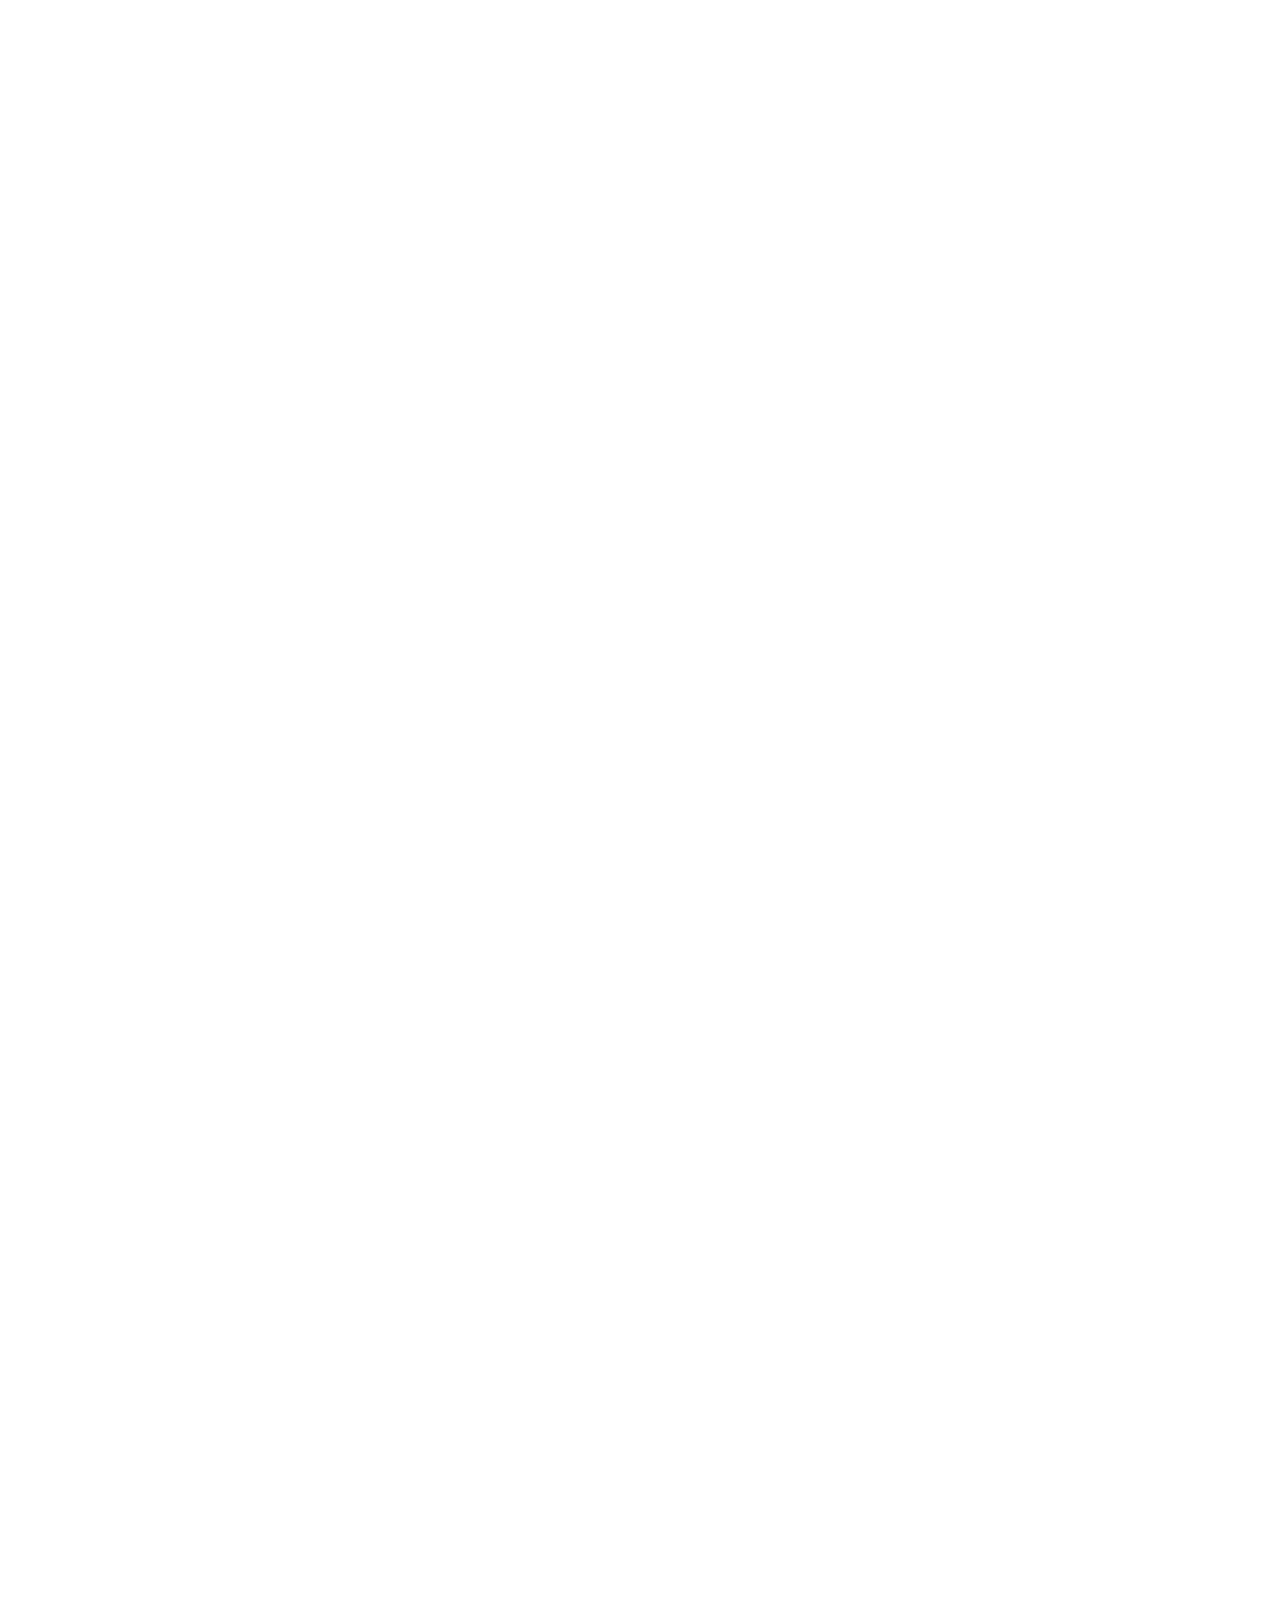
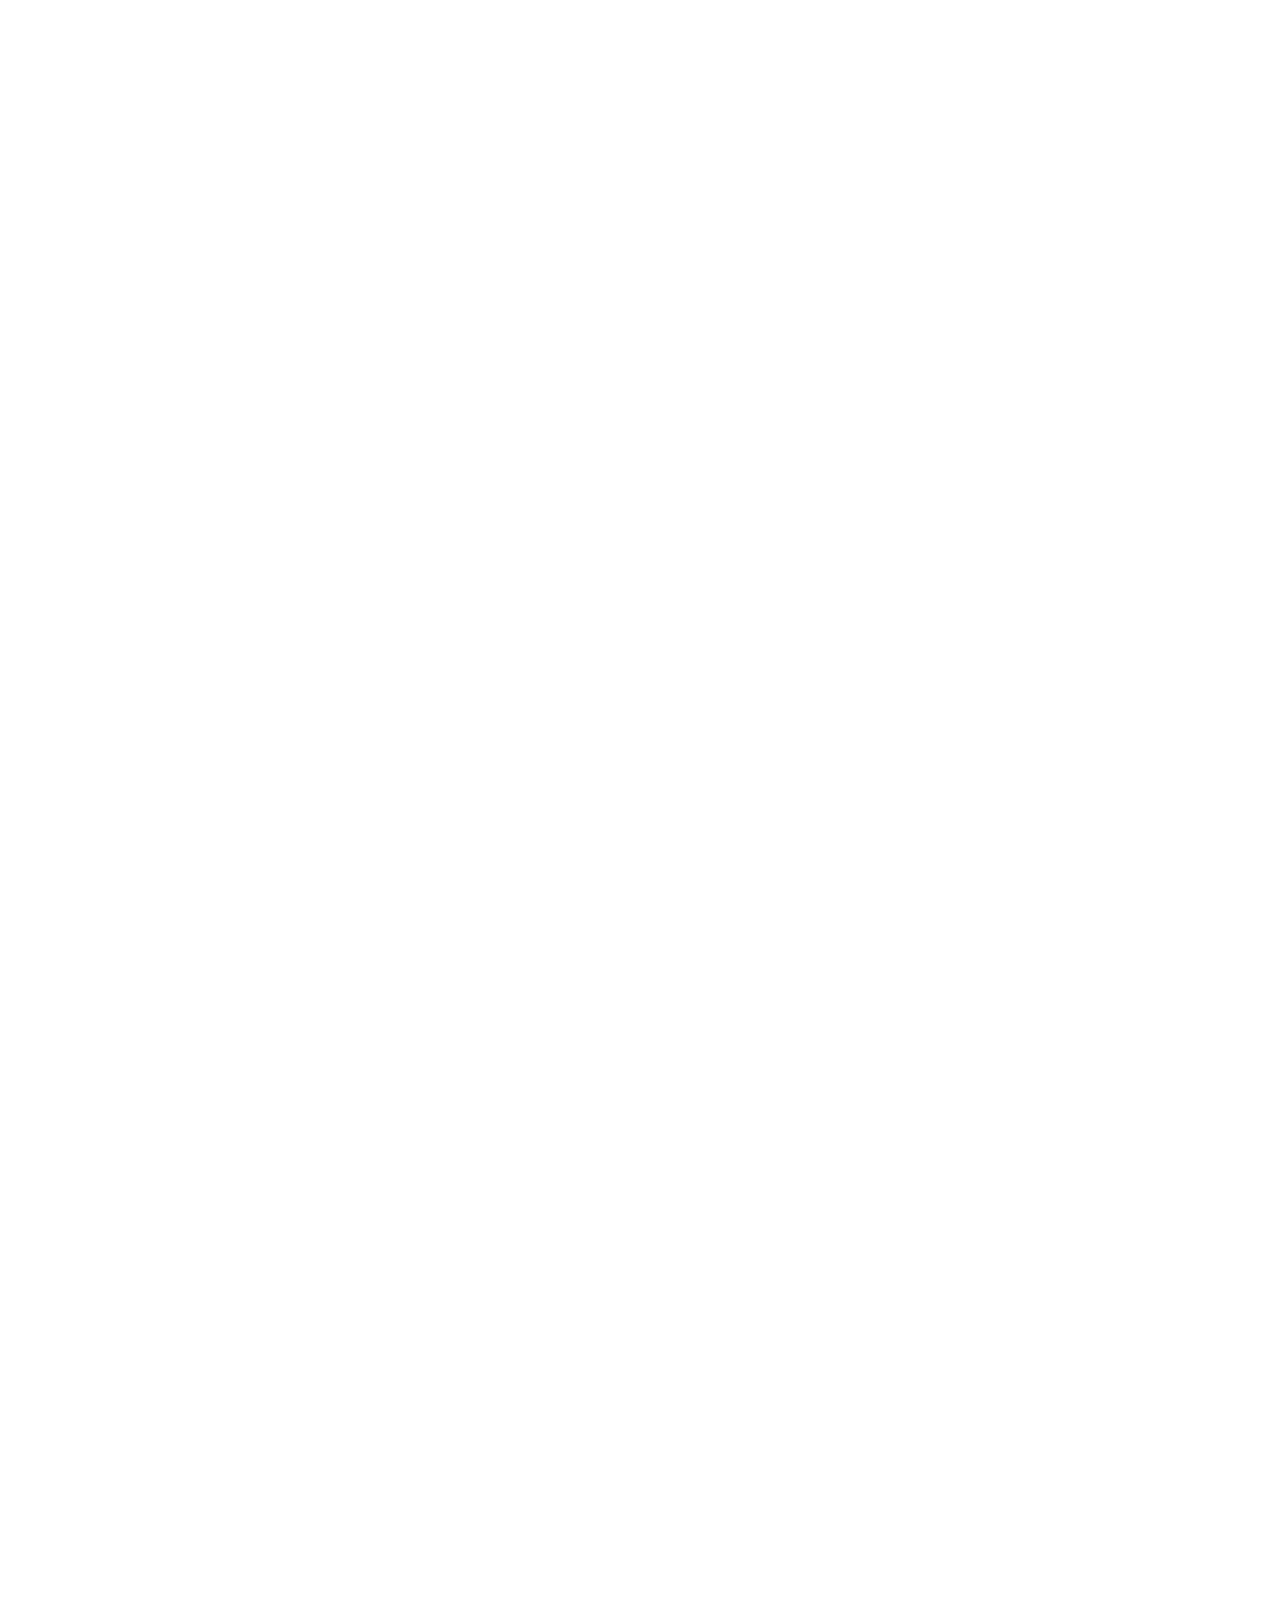
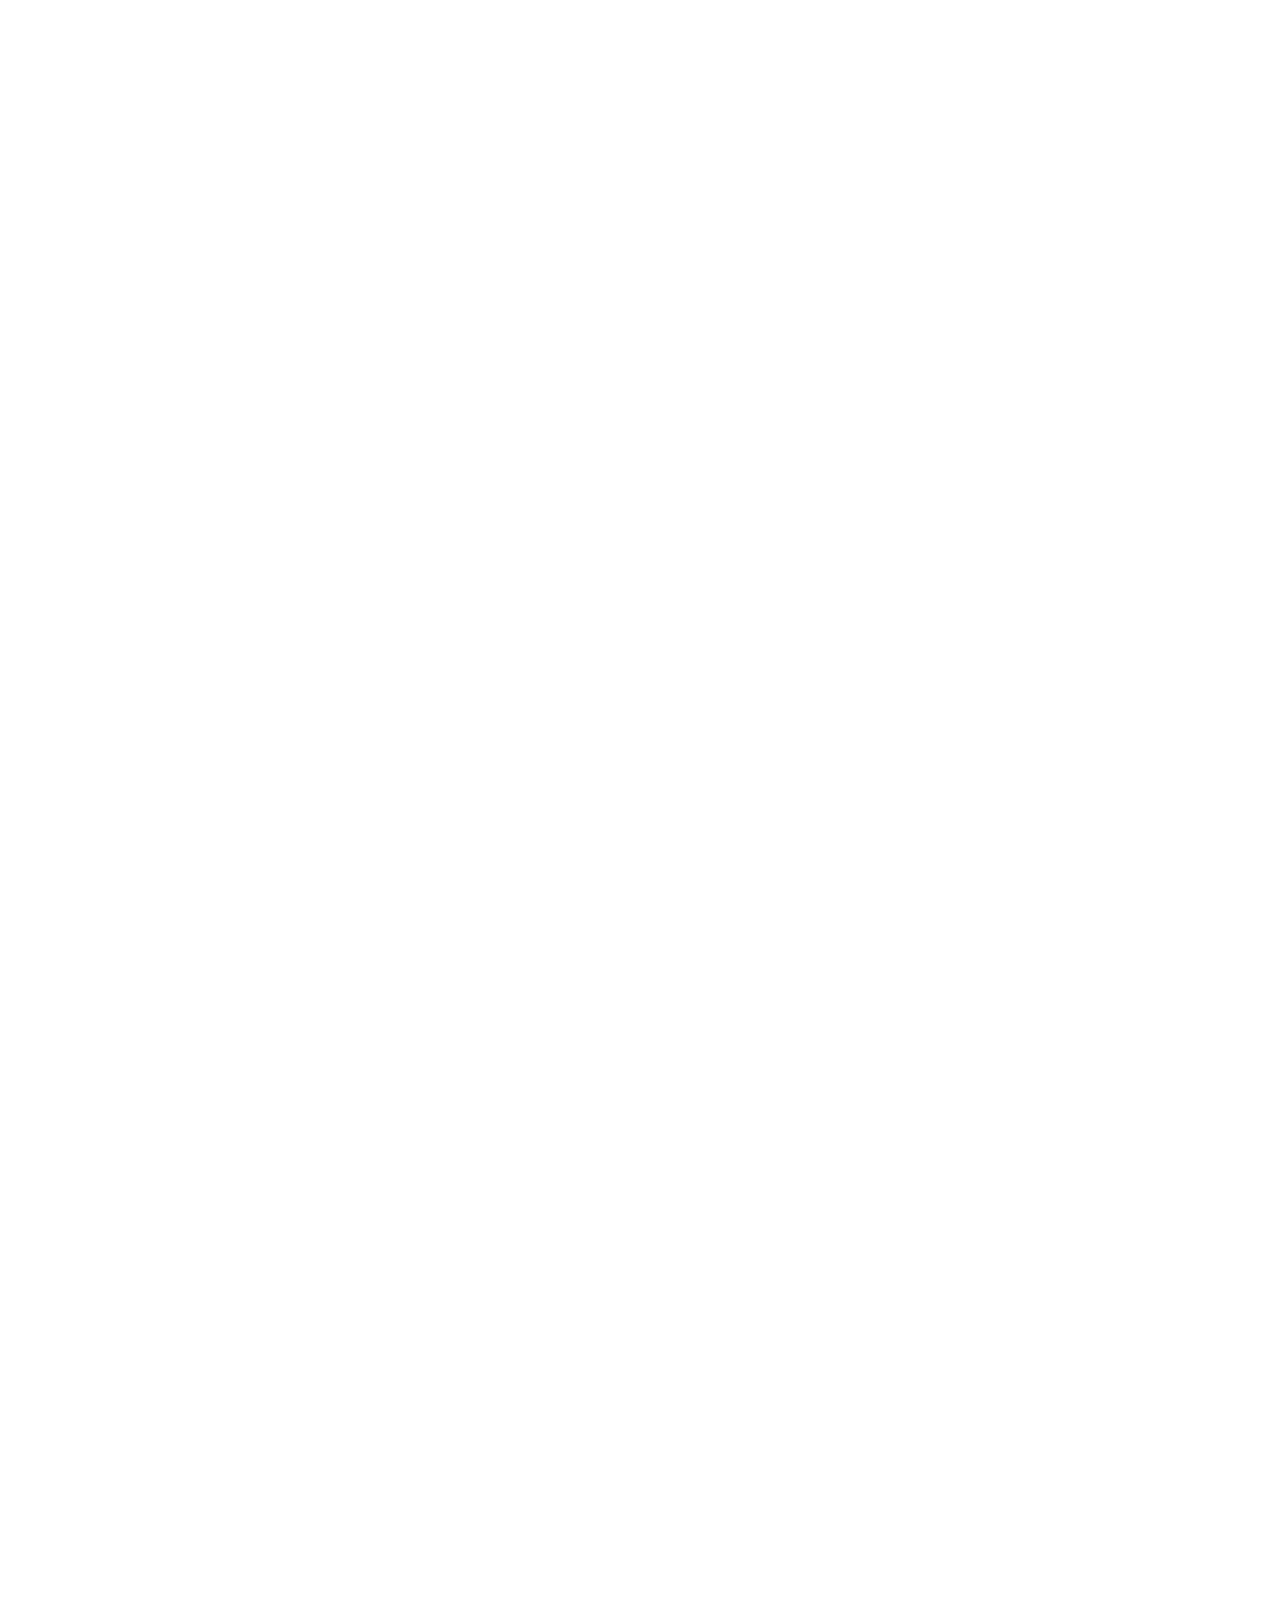
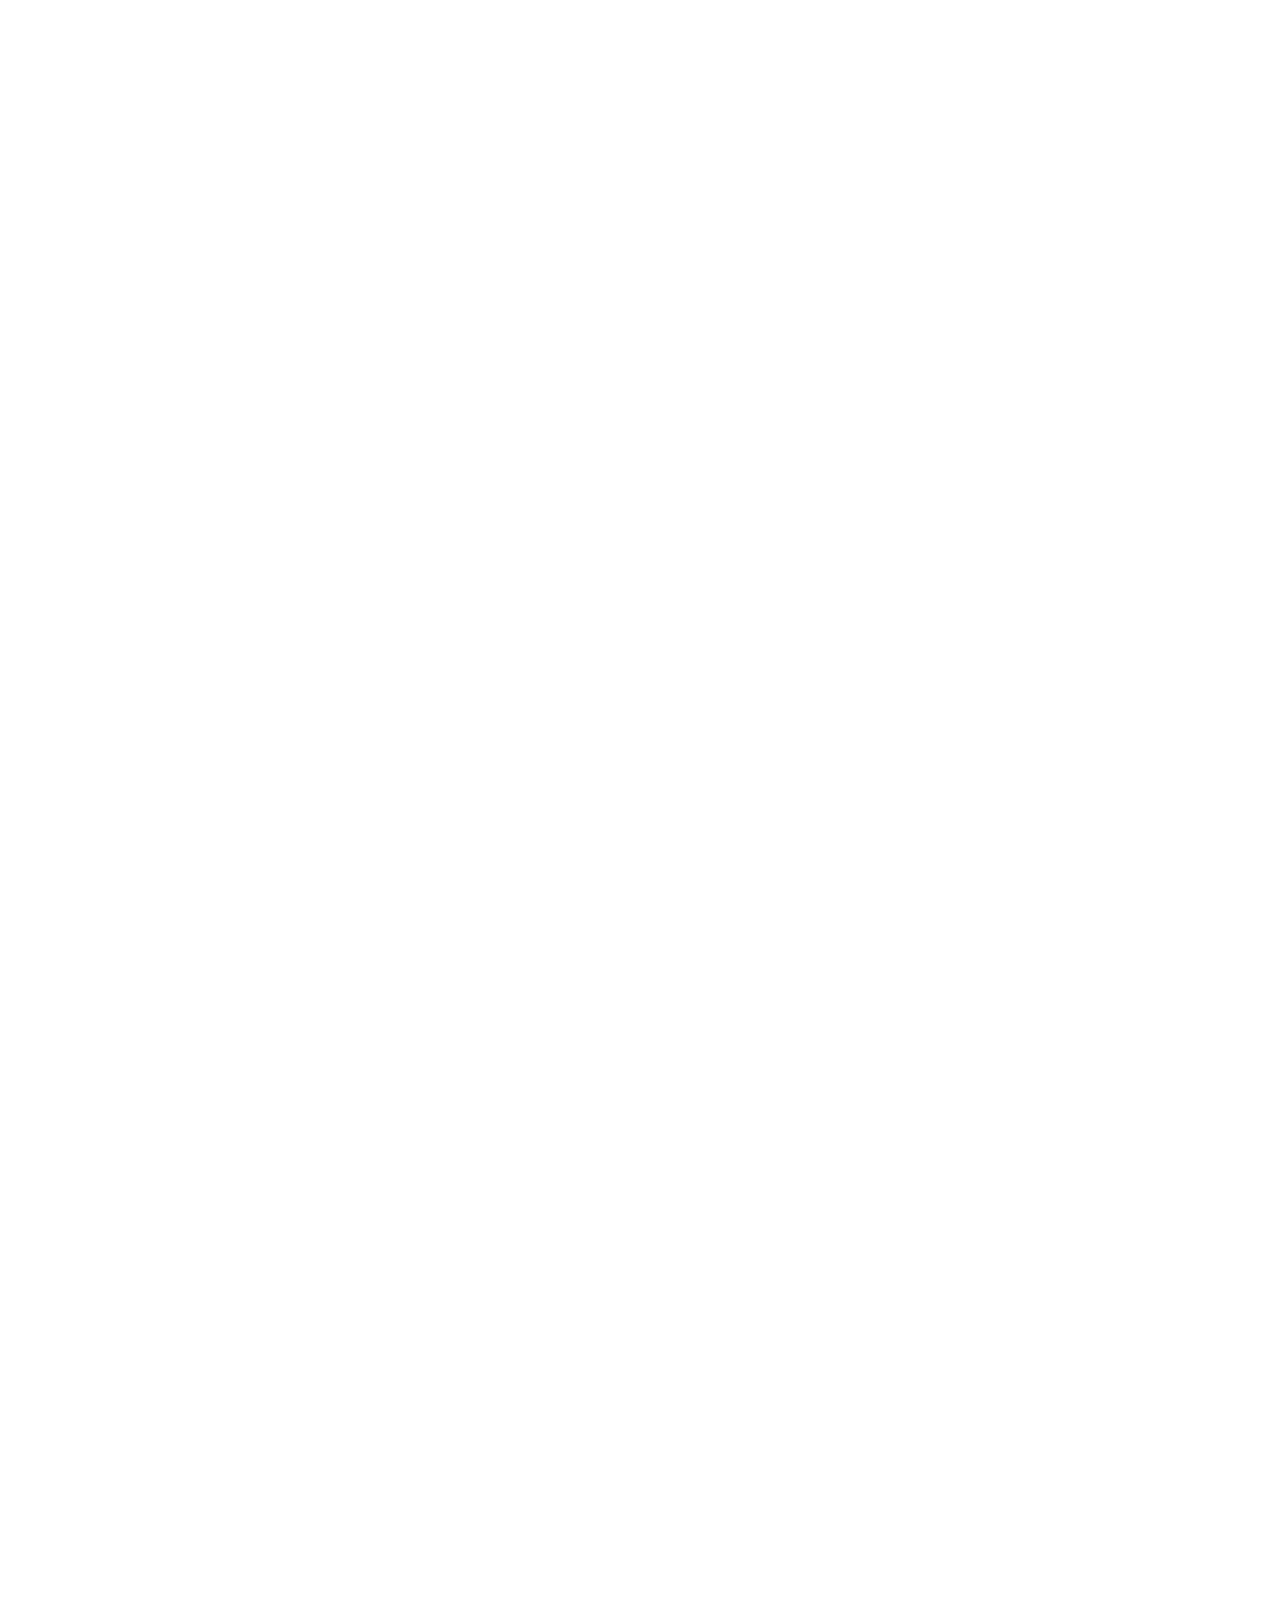
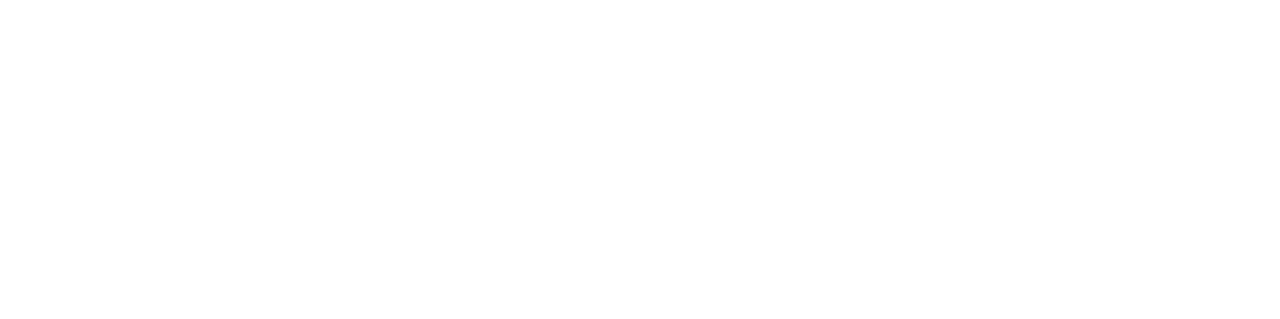
